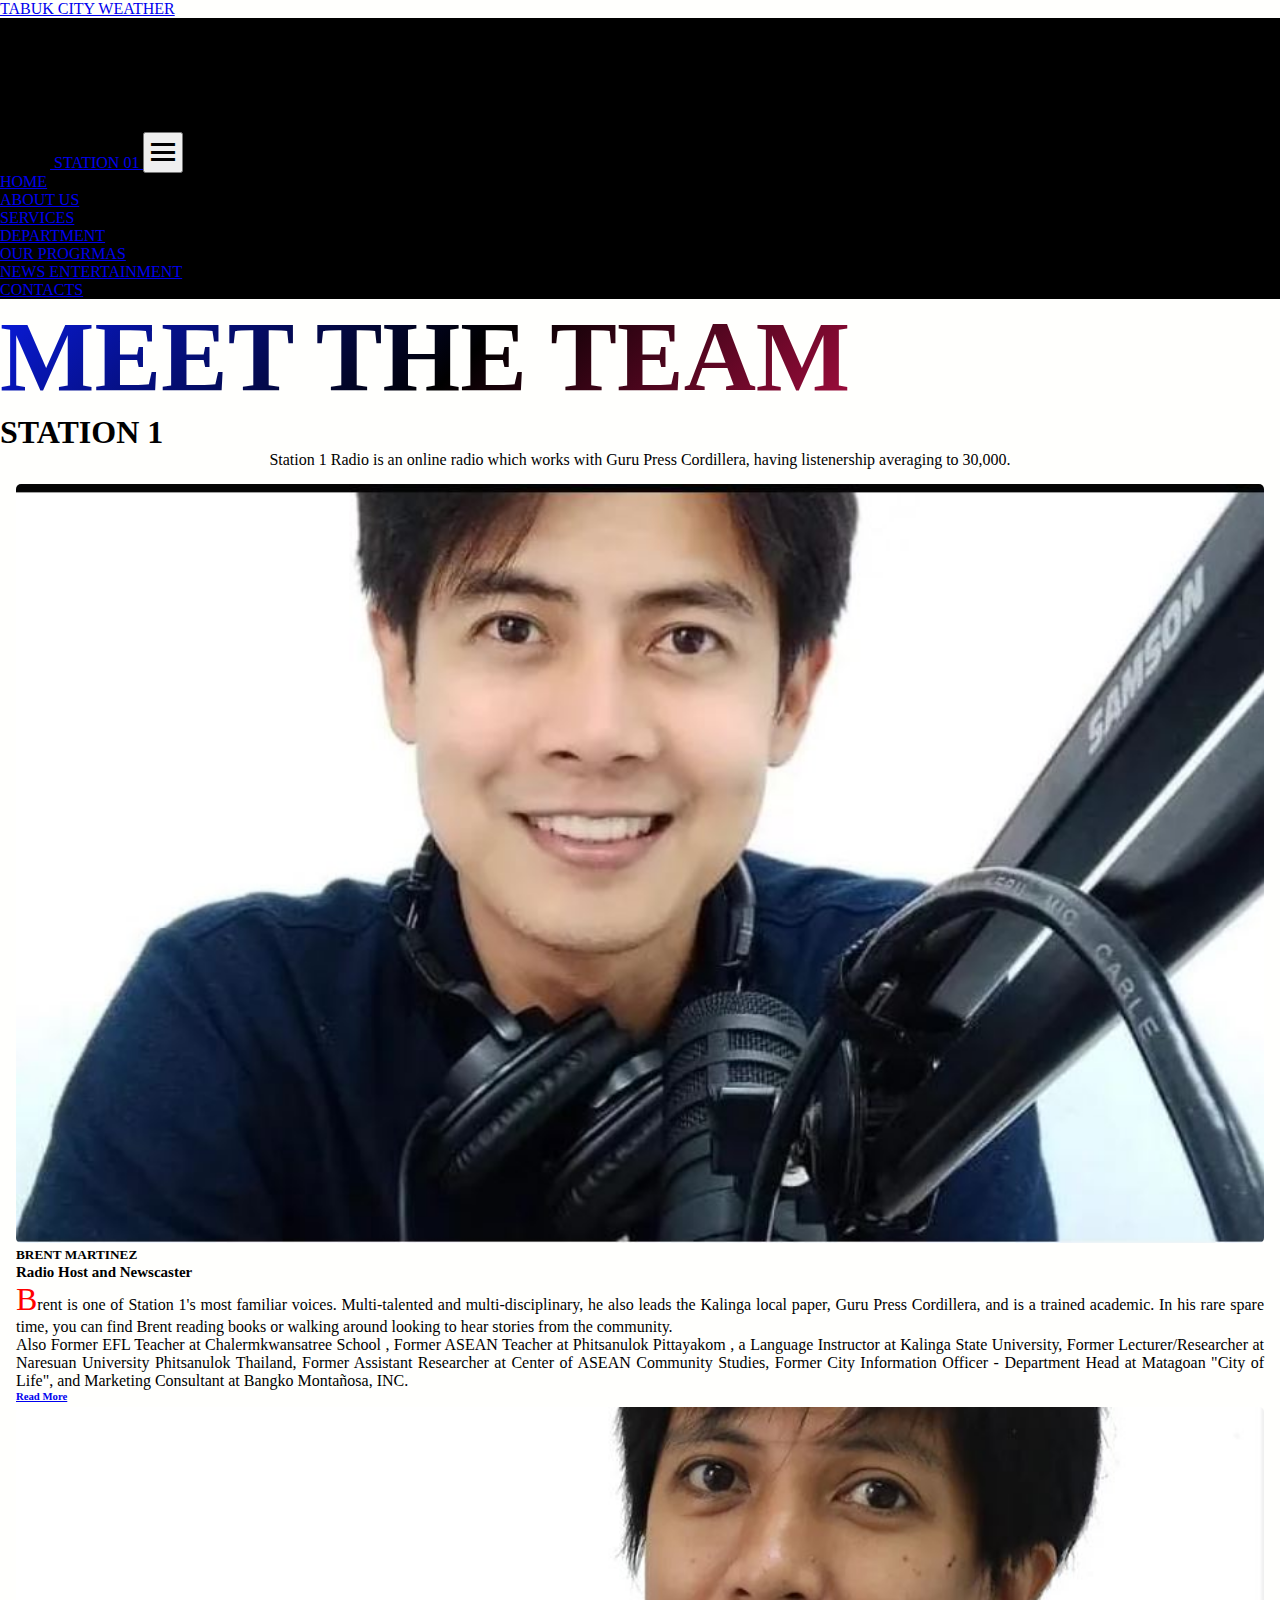
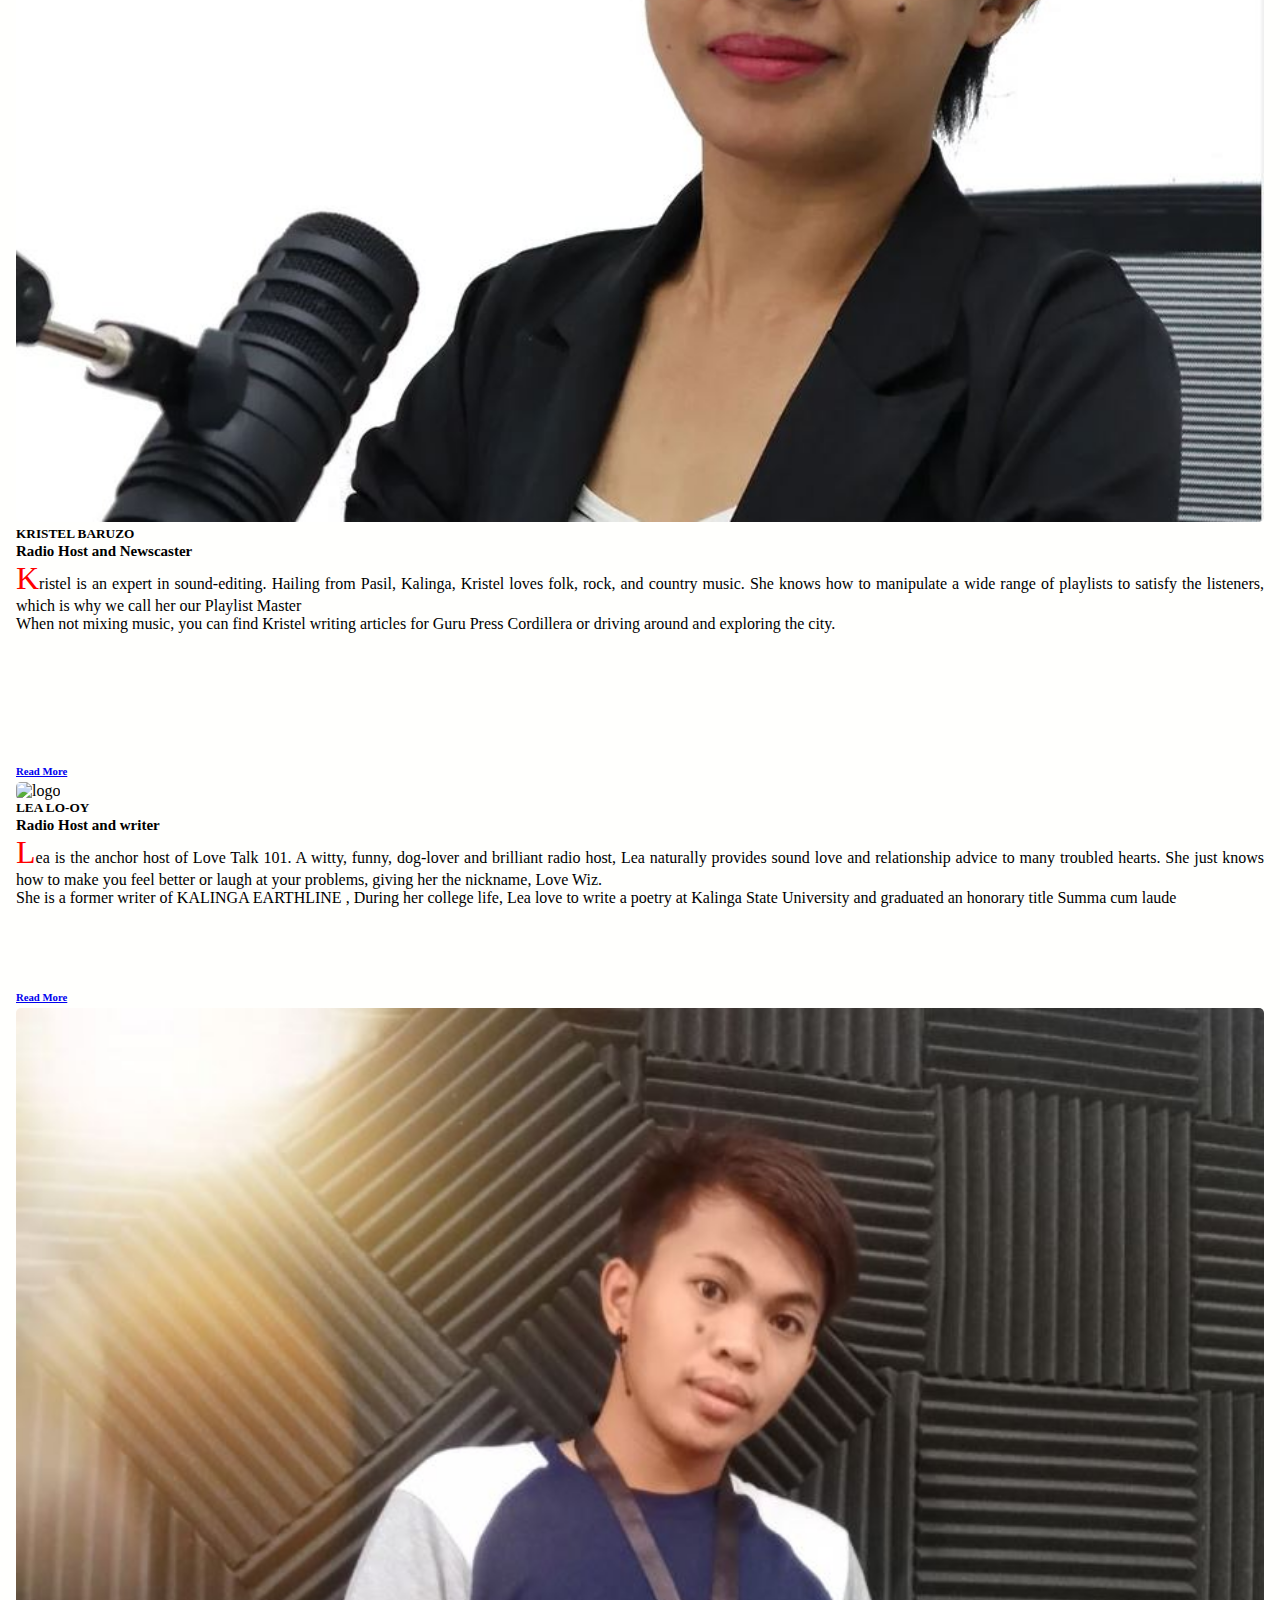
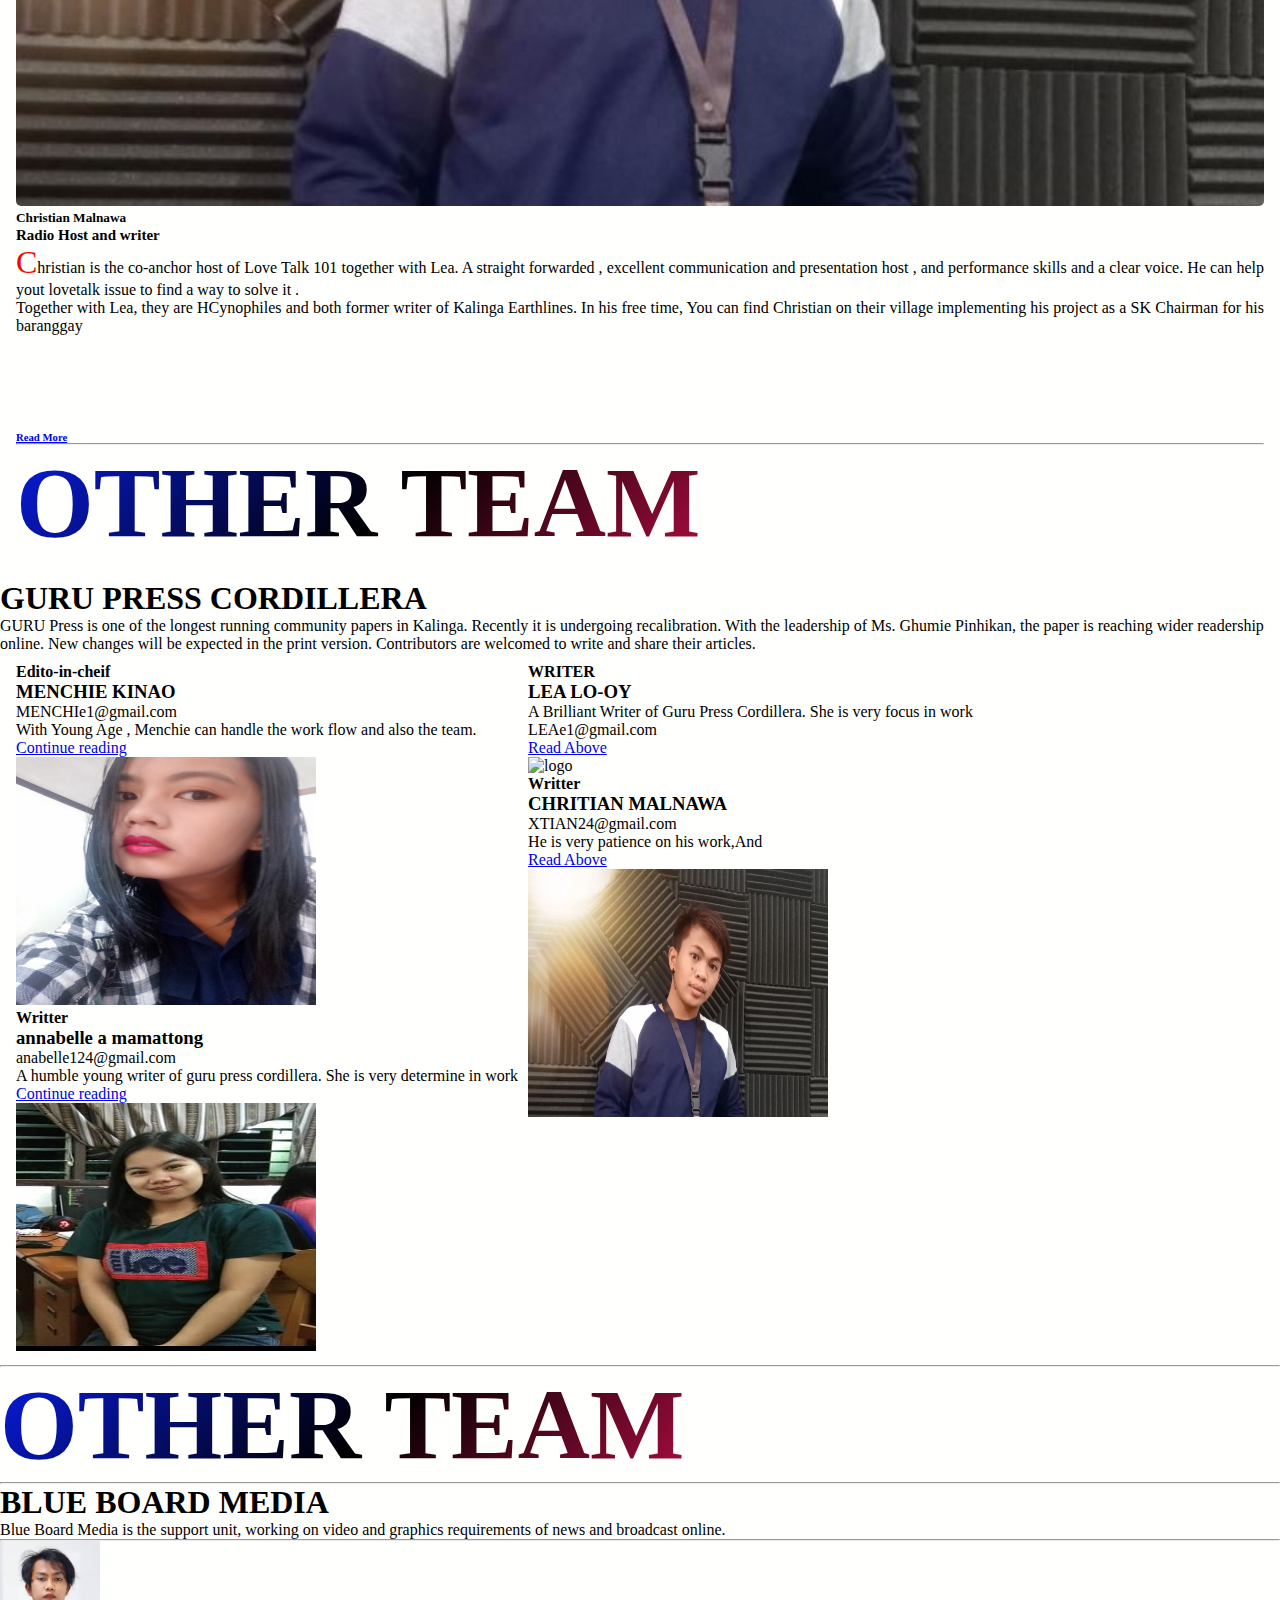
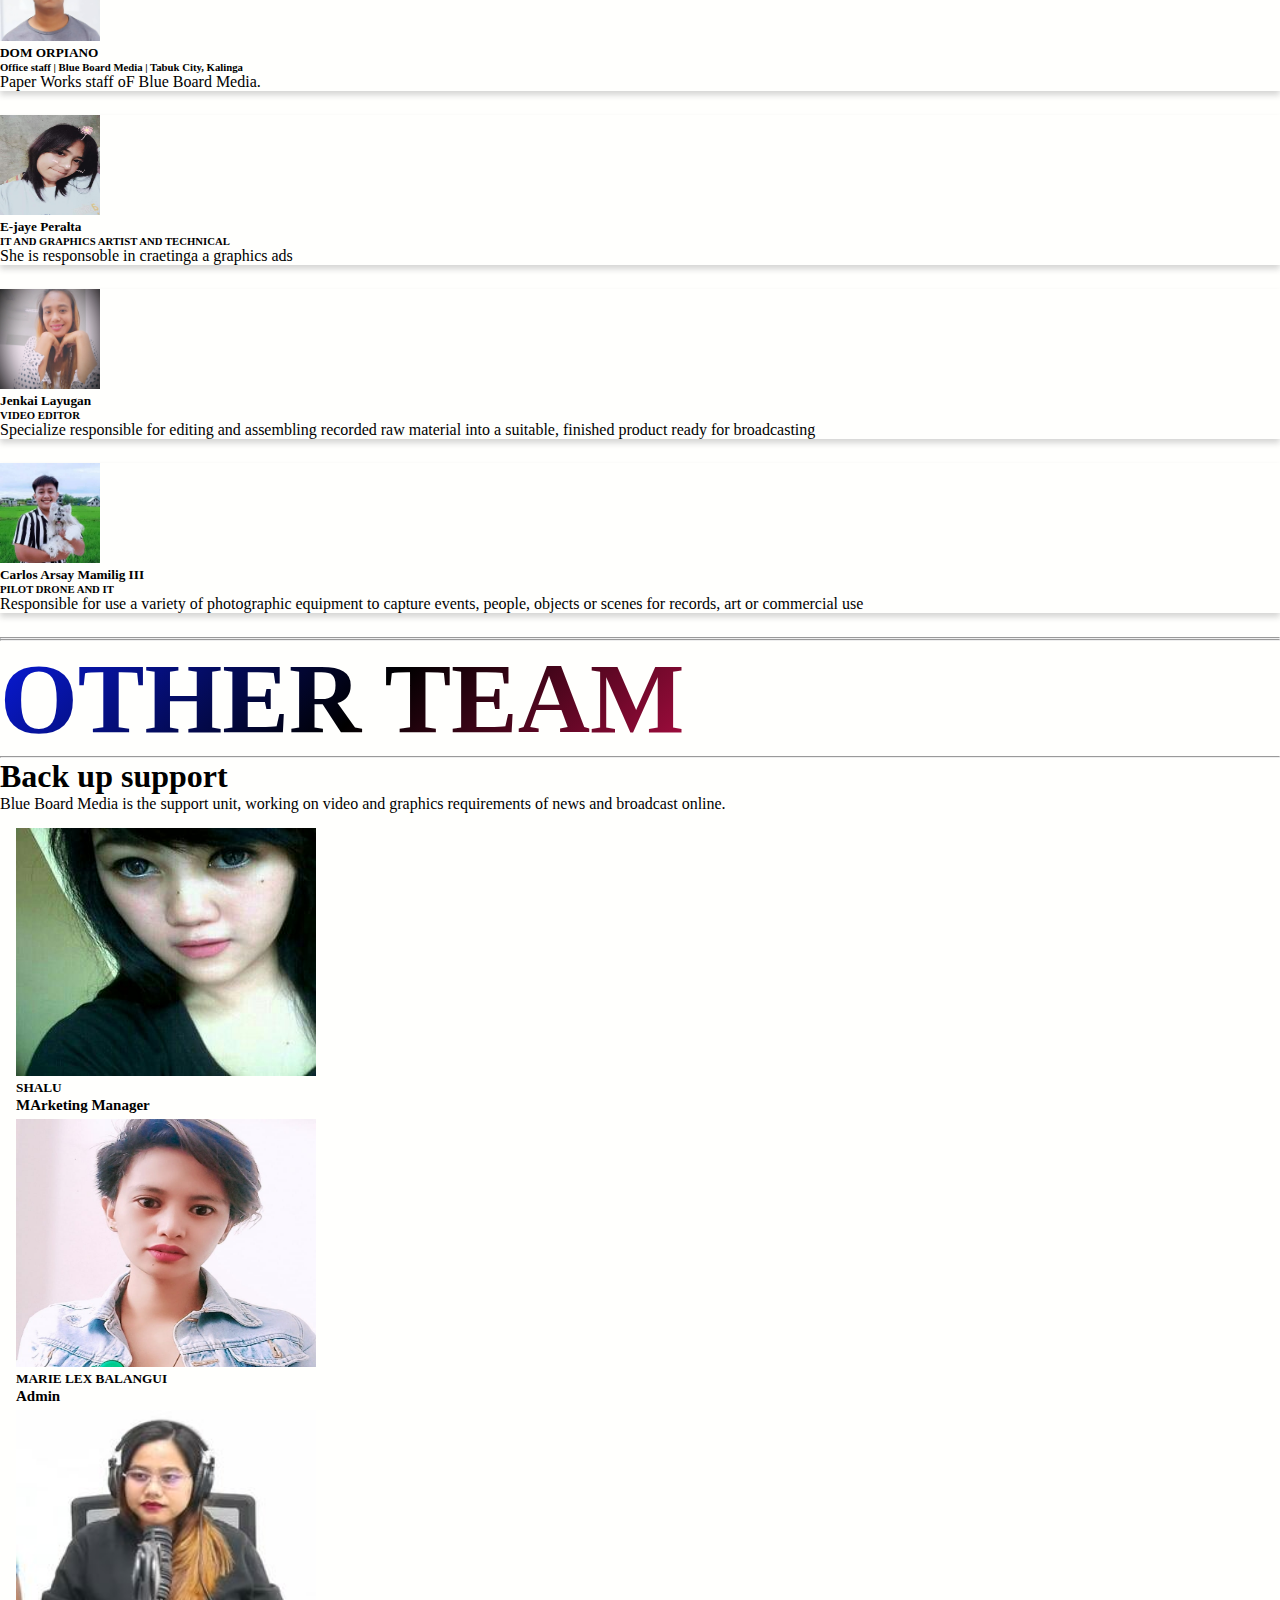
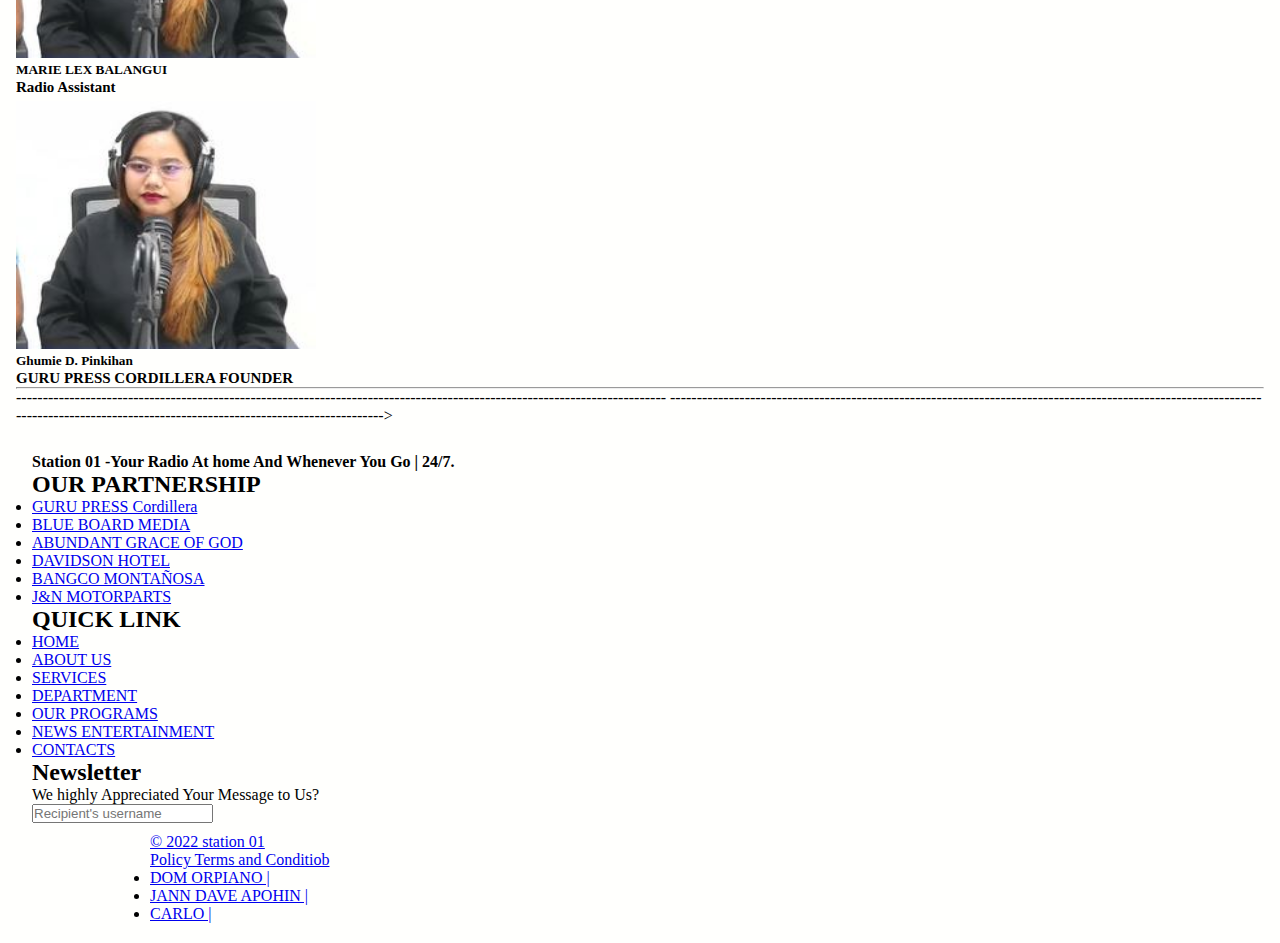
==== menu/dept.html @ 39f5ec12 "first commit" ====
<!DOCTYPE html>
<html lang="en">
<head>
    <meta charset="UTF-8">
    <meta http-equiv="X-UA-Compatible" content="IE=edge">
    <meta name="viewport" content="width=device-width, initial-scale=1.0">
    <script src="https://kit.fontawesome.com/dea917c3b1.js" crossorigin="anonymous"></script>
    <link href="https://cdn.jsdelivr.net/npm/bootstrap@5.2.2/dist/css/bootstrap.min.css" rel="stylesheet" integrity="sha384-Zenh87qX5JnK2Jl0vWa8Ck2rdkQ2Bzep5IDxbcnCeuOxjzrPF/et3URy9Bv1WTRi" crossorigin="anonymous">
    <link rel="stylesheet" href="../css/department.css">
    <link href='https://unpkg.com/boxicons@2.1.4/css/boxicons.min.css' rel='stylesheet'><!--4 the icons kinuka koi ung ling sa css ng boxicons para mabsa -->
    <title>PROJECT STATION 01</title><!--I use our logo as favicon    -->
    <link rel="icon" type="image/png" href="../image/st.jpg">
</head>


  <body>


    <a class="weatherwidget-io" href="https://forecast7.com/en/17d41121d44/tabuk/" data-label_1="TABUK CITY" data-label_2="WEATHER" >TABUK CITY WEATHER</a>
    <script>
    !function(d,s,id){var js,fjs=d.getElementsByTagName(s)[0];if(!d.getElementById(id)){js=d.createElement(s);js.id=id;js.src='https://weatherwidget.io/js/widget.min.js';fjs.parentNode.insertBefore(js,fjs);}}(document,'script','weatherwidget-io-js');
    </script>



    <nav class="navbar navbar-expand-md  text-warning bg ">
        <a href="#" class="navbar-brand text-warning fs-3 ms-3">
          <video width=50 muted="muted" autoplay="autoplay" loop="loop" loading="lazy" >
            <source src= "../video/station 01.mp4"  type="video/mp4" >             
          </video>
          STATION 01
        </a>

        <Button class="navbar-toggler me-3" type="button" data-bs-toggle="collapse" data-bs-target="#btn">
          <i class='bx bx-menu bx-md text-white'></i>
        </Button>

      <div class="collapse navbar-collapse" id="btn" >
          <ul class="navbar-nav ms-auto">
            <li class="nav-items">
                <a href="../index.html" class="nav-link mx-2 text-white fs-6">HOME </a>
            </li>

            <li class="nav-items">
                <a href="#!" class="nav-link  mx-2 text-white fs-6">ABOUT US</a>
            </li>

            <li class="nav-items">
                <a href="../menu/services.html" class="nav-link  mx-2 text-white fs-6">SERVICES </a>
            </li>

            <li class="nav-items">
                <a href="dept.html" class="nav-link  mx-2 text-white fs-6">DEPARTMENT</a>
            </li>
              
            <li class="nav-items">
              <a href="#!" class="nav-link  mx-2 text-white fs-6">OUR PROGRMAS</a>
            </li>

  
            <li class="nav-items">
                <a href="https://www.gurupress-cordillera.com/" class="nav-link  mx-2 text-white  fs-6" >NEWS ENTERTAINMENT </a>
            </li> 

            
            <li class="nav-items">
              <a href="#!" class="nav-link  mx-2 text-white fs-6">CONTACTS</a>
            </li>
          <ul>

      </div>  
    </nav>

    
        <!------------------------------------------------------------------------------------------------------------------------------------------------------------------------
            text sa info  natin mga sir then ilagay nalang natin sa gitna tapos lagay tyo ng
            -------------------------------------------------------------------------------------------------------------------------------------------------------------------->
            <main>
              
                    <div class="col-md-12 text-center">
                      <h1 class="animate-charcter"> MEET THE TEAM</h1>
                    </div>
                  </div>
                </div>

 
                <div class="px-4 py-5 my-5 text-center">
                  <!-- <img  src="../image/dept 1.png" alt="" width="1000" height="1000"> -->
                  <h1 class="display-5 fw-bold">STATION 1 </h1>
                  <div class="col-lg-6 mx-auto">
                    <p class="lead mb-4">Station 1 Radio is an online radio which works with Guru Press Cordillera, having listenership averaging to 30,000. </p>
                    <div class="d-grid gap-2 d-sm-flex justify-content-sm-center">
                        </div>
                  </div>
                </div>
            </main>
              
<!--------------------------------------------------------------------------------------------------------------------------
    
    BODY OF CODE OF TEAM 
------------------------------------------------------------------------------------------------------------------------------------------------>
            
                <div class="container mt-0">
                    <div class="row">
                        <div class="col-md-3">
                            <div class="bg-white p-3 text-center ">
                             <figure>
                              <img class="img" src="../image/HOST/Capture1.JPG" id="responsive" alt="logo" width="300" height="248">
                             </figure>
                                <h5 class="mt-3 name fw-bold">BRENT MARTINEZ</h5>
                                 <span class="work d-block">Radio Host and Newscaster</span>
                                        <div class="mt-4 about">
                                            <p class="description">
                                                Brent is one of Station 1's most familiar voices. 
                                                Multi-talented and multi-disciplinary, he also leads the Kalinga local paper, Guru Press Cordillera, and is a trained academic. In his rare spare time, you can find Brent reading books or walking around looking to hear stories from the community.  
                                             </p>                                               
                                             <p>
                                                Also Former EFL Teacher at Chalermkwansatree School , Former ASEAN Teacher at Phitsanulok Pittayakom , a Language Instructor at Kalinga State University, Former Lecturer/Researcher at Naresuan University Phitsanulok Thailand, Former Assistant Researcher at Center of ASEAN Community Studies, Former City Information Officer - Department Head at Matagoan "City of Life", and Marketing Consultant at Bangko Montañosa, INC.
                                            </p>
                                        </div>
                                <div class="mt-4">
                                    <h6 class="v-profile"> 
                                        <a href="https://www.facebook.com/brent.busaing">Read More</a>
                                    </h6>
                                </div>
                            </div>
                        </div>

                                              <!----------------------------------\\
                                                
                                                modal 1
                                                
                                                //---------------------------------------------->


                                                                      
                                              <div id="myModal" class="modal">
                                                <span class="close">&times</span> 
                                                <!--for resizing reponsive--> 
                                                <img class="modal-content" id="img01"/>
                                                <!--nested div po to| div tas   div -->
                                                <div id="caption"></div>
                                                </div> 
                                              
                                            <!--good practice script tabi ng closing body -->
                                            <!--Get the modal-- the one that pop  up to the screen | para siyang extra form na nagpopop-up -->
                                                <script>
                                                    //step 1 : get the modal
                                                    var modal = document.getElementById("myModal");
                                                    //step 2: get the image and insert it inside the modal. use the alt text as a caption
                                            
                                                    var img = document.getElementById("responsive");
                                                    var modalimg =  document.getElementById("img01");
                                                    var captionText = document.getElementById("img01");
                                                
                                                    //initilize the var img
                                            
                                                    img.onclick = function()
                                                { 
                                                    modal.style.display = "block";
                                                    modalimg.src=this.src;
                                                    captionText.innerHTML = this.alt;
                                                }
                                            
                                            
                                                //step3 : get the <span > element thAT CLOSES THE MODal
                                                
                                                    var span = document.getElementsByClassName("close")[0];
                                            
                                            
                                                //step4: whe the user the click on the span (x) close the modal..
                                            
                                                    span.onclick = function()
                                                    {
                                                        modal.style.display = "none";
                                                    }
                                                </script>
                                            

                                                <!----end of modal 1----->


                        <div class="col-md-3">
                            <div class="bg-white p-3 text-center ">
                             <figure>
                              <img class="img" src="../image/HOST/Capture2.JPG"  id="KRISTEL" alt="logo" width="300" height="248">
                             </figure>
                                <h5 class="mt-3 name fw-bold">KRISTEL BARUZO</h5>
                                 <span class="work d-block"> Radio Host and Newscaster</span>
                                        <div class="mt-4 about">
                                            <p class="description">
                                                Kristel is an expert in sound-editing. Hailing from Pasil, Kalinga, Kristel loves folk, rock, and country music. She knows how to manipulate a wide range of playlists to satisfy the listeners, which is why we call her our Playlist Master
                                             </p>                                               
                                             <p>
                                                When not mixing music, you can find Kristel writing articles for Guru Press Cordillera or driving around and exploring the city.
                                            </p>
                                        </div>
                                <div class="mt-4">
                                    <h6 class="v-profile"> 
                                        <a href="https://www.facebook.com/sidneyrykentonykristel"><br><br><br> <br> <br><br><br><br><br></BR><br>
                                            Read More
                                        </a>
                                    </h6>
                                </div>
                            </div>
                        </div>
                <!----------------------------------\\ modal 2//---------------------------------------------->
                                                                
                                                <div id="myModal" class="modal">
                                                  <span class="close">&times</span> 
                                                  <!--for resizing reponsive--> 
                                                  <img class="modal-content" id="img01"/>
                                                  <!--nested div po to| div tas   div -->
                                                  <div id="caption"></div>
                                                  </div> 
                                                
                                              <!--good practice script tabi ng closing body -->
                                              <!--Get the modal-- the one that pop  up to the screen | para siyang extra form na nagpopop-up -->
                                                  <script>
                                                      //step 1 : get the modal
                                                      var modal = document.getElementById("myModal");
                                                      //step 2: get the image and insert it inside the modal. use the alt text as a caption
                                              
                                                      var img = document.getElementById("KRISTEL");
                                                      var modalimg =  document.getElementById("img01");
                                                      var captionText = document.getElementById("img01");
                                                  
                                                      //initilize the var img
                                              
                                                      img.onclick = function()
                                                  { 
                                                      modal.style.display = "block";
                                                      modalimg.src=this.src;
                                                      captionText.innerHTML = this.alt;
                                                  }
                                              
                                              
                                                  //step3 : get the <span > element thAT CLOSES THE MODal
                                                  
                                                      var span = document.getElementsByClassName("close")[0];
                                              
                                              
                                                  //step4: whe the user the click on the span (x) close the modal..
                                              
                                                      span.onclick = function()
                                                      {
                                                          modal.style.display = "none";
                                                      }
                                                  </script>
                                              
  
                                                  <!----end of modal 1----->
  


                        <div class="col-md-3">
                            <div class="bg-white p-3 text-center ">
                             <figure>
                              <img class="img" src="../image/HOST/Capture3.JPG"  id="lea" alt="logo" width="300" height="248">
                             </figure>
                                <h5 class="mt-3 name fw-bold" id="#lea">LEA LO-OY</h5>
                                 <span class="work d-block"> Radio Host and writer</span>
                                        <div class="mt-4 about">
                                            <p class="description">
                                                Lea is the anchor host of Love Talk 101. A witty, funny, dog-lover and brilliant radio host, Lea naturally provides sound love and relationship advice to many troubled hearts. She just knows how to make you feel better or laugh at your problems, giving her the nickname, Love Wiz.
                                             </p>                                               
                                               She is a former writer of KALINGA EARTHLINE , During her college life, Lea love to write a poetry at Kalinga State University and graduated  an honorary title Summa cum laude
                                            
                                            </p>
                                        </div>
                                <div class="mt-4">
                                    <h6 class="v-profile"> 
                                        <a href="dikonainilagay"><br><br><br><br><br> </BR><br>
                                            Read More 
                                        </a>
                                    </h6>
                                </div>
                            </div>
                        </div>

                    
                              <!----------------------------------\\ modal 3//---------------------------------------------->
                                                                
                              <div id="myModal" class="modal">
                                <span class="close">&times</span> 
                                <!--for resizing reponsive--> 
                                <img class="modal-content" id="img01"/>
                                <!--nested div po to| div tas   div -->
                                <div id="caption"></div>
                                </div> 
                              
                            <!--good practice script tabi ng closing body -->
                            <!--Get the modal-- the one that pop  up to the screen | para siyang extra form na nagpopop-up -->
                                <script>
                                    //step 1 : get the modal
                                    var modal = document.getElementById("myModal");
                                    //step 2: get the image and insert it inside the modal. use the alt text as a caption
                            
                                    var img = document.getElementById("lea");
                                    var modalimg =  document.getElementById("img01");
                                    var captionText = document.getElementById("img01");
                                
                                    //initilize the var img
                            
                                    img.onclick = function()
                                { 
                                    modal.style.display = "block";
                                    modalimg.src=this.src;
                                    captionText.innerHTML = this.alt;
                                }
                            
                            
                                //step3 : get the <span > element thAT CLOSES THE MODal
                                
                                    var span = document.getElementsByClassName("close")[0];
                            
                            
                                //step4: whe the user the click on the span (x) close the modal..
                            
                                    span.onclick = function()
                                    {
                                        modal.style.display = "none";
                                    }
                                </script>
                            

                                <!----end of modal 3----->

                       

                        
                        <div class="col-md-3">
                            <div class="bg-white p-3 text-center "id="christian">
                             <figure>
                              <img class="img" src="../image/HOST/Capture4.jpg" id="xtian" alt="logo" width="300" height="248">
                             </figure>
                                <h5 class="mt-3 name fw-bold">Christian Malnawa</h5>
                                 <span class="work d-block"> Radio Host and writer</span>
                                        <div class="mt-4 about">
                                            <p class="description">
                                                Christian  is the co-anchor host of Love Talk 101 together with Lea. A straight forwarded , excellent communication and presentation host , and performance skills and a clear voice. He can help yout lovetalk issue to find a way to solve it .  
                                             </p>                                               
                                                Together with Lea, they are HCynophiles and both  former writer of Kalinga Earthlines. In his free time, You can find Christian on their village implementing his project as a SK Chairman for his baranggay
                                            
                                            </p>
                                        </div>
                                <div class="mt-4">
                                    <h6 class="v-profile"> 
                                        <a href="dikonainilagay"><br><br> <br><br><br></BR><br> <br>
                                            Read More 
                                        </a>
                                    </h6>
                                </div>
                            </div>
                        </div>


                              
                              <!----------------------------------\\ modal 4//---------------------------------------------->
                                                                
                              <div id="myModal" class="modal">
                                <span class="close">&times</span> 
                                <!--for resizing reponsive--> 
                                <img class="modal-content" id="img01"/>
                                <!--nested div po to| div tas   div -->
                                <div id="caption"></div>
                                </div> 
                              
                            <!--good practice script tabi ng closing body -->
                            <!--Get the modal-- the one that pop  up to the screen | para siyang extra form na nagpopop-up -->
                                <script>
                                    //step 1 : get the modal
                                    var modal = document.getElementById("myModal");
                                    //step 2: get the image and insert it inside the modal. use the alt text as a caption
                            
                                    var img = document.getElementById("xtian");
                                    var modalimg =  document.getElementById("img01");
                                    var captionText = document.getElementById("img01");
                                
                                    //initilize the var img
                            
                                    img.onclick = function()
                                { 
                                    modal.style.display = "block";
                                    modalimg.src=this.src;
                                    captionText.innerHTML = this.alt;
                                }
                            
                            
                                //step3 : get the <span > element thAT CLOSES THE MODal
                                
                                    var span = document.getElementsByClassName("close")[0];
                            
                            
                                //step4: whe the user the click on the span (x) close the modal..
                            
                                    span.onclick = function()
                                    {
                                        modal.style.display = "none";
                                    }
                                </script>
                            

                                <!------------------------------end of modal 4------------------------------------------------------->





                                <HR CLASS="Py-2">
<!------------------------------------------------------------------------
            GURU PRESS CORDILLERA
----------------------------------------------------------------------------->


                <main>      
                    <div class="col-md-12 text-center">
                      <h3 class="animate-charcter"> OTHER TEAM</h3>
                         </div>
                    </div>
                </div>


                <div class="px-4 py-5 my-5 text-center">
                <!-- <img  src="../image/dept 1.png" alt="" width="1000" height="1000"> -->
                   <h1 class="fw-bold fs-3">GURU PRESS CORDILLERA</h1>
                   <p>GURU Press is one of the longest running community papers in Kalinga. Recently it is undergoing recalibration. With the leadership of Ms. Ghumie Pinhikan, the paper is reaching wider readership online. New changes will be expected in the print version. 
                    Contributors are welcomed to write and share their articles.</p>
                     <div class="col-lg-6 mx-auto">
                    <!-- <p class="lead mb-4">Station 1 Radio Department composed of five (5) Workers</p> -->
                       <div class="d-grid gap-2 d-sm-flex justify-content-sm-center">
                        </div>
                     </div>
                   </div>
                </main>


              <SECTION>
                <main class="container">
                    <div class="row mb-2">
                      <div class="col-md-6">
                        <div class="row g-0 border rounded overflow-hidden flex-md-row mb-4 shadow-sm h-md-250 position-relative">
                          <div class="col p-4 d-flex flex-column position-static">
                            <strong class="d-inline-block mb-2 text-primary">Edito-in-cheif</strong>
                            <h3 class="mb-0">MENCHIE KINAO</h3>
                            <div class="mb-1 text-muted">MENCHIe1@gmail.com</div>
                            <p class="card-text mb-auto">With Young Age , Menchie can handle the work flow and also the team.</p>
                            <a href="https://www.facebook.com/shin.chie.9" class="stretched-link">Continue reading</a>
                          </div>
                          <div class="col-auto d-none d-lg-block">
                            <figure>
                                <img class="img" src="../image/GPC/GPC1.jpg"  alt="logo" width="300" height="248">
                            </figure>
                          </div>
                        </div>
                      </div>
                      <div class="col-md-6">
                        <div class="row g-0 border rounded overflow-hidden flex-md-row mb-4 shadow-sm h-md-250 position-relative">
                          <div class="col p-4 d-flex flex-column position-static">
                            <strong class="d-inline-block mb-2 text-success">Writter</strong>
                            <h3 class="mb-0">annabelle a mamattong</h3>
                            <div class="mb-1 text-muted">anabelle124@gmail.com</div>
                            <p class="mb-auto">A humble young writer of guru press cordillera. She is very determine in work </p>
                            <a href="https://www.facebook.com/Annamamattong" class="stretched-link">Continue reading</a>
                          </div>
                          <div class="col-auto d-none d-lg-block">
                            <figure>
                                <img class="img" src="../image/GPC/GPC2.JPG"  alt="logo" width="300" height="248">
                               </figure>
                          </div>
                        </div>
                      </div>
                    </div>


                    <div class="row mb-2">
                        <div class="col-md-6">
                          <div class="row g-0 border rounded overflow-hidden flex-md-row mb-4 shadow-sm h-md-250 position-relative">
                            <div class="col p-4 d-flex flex-column position-static">
                              <strong class="d-inline-block mb-2 text-primary">WRITER</strong>
                              <h3 class="mb-0">LEA LO-OY</h3>
                              <p class="mb-auto">A Brilliant Writer of Guru Press Cordillera. She is very focus in work </p>
                              <div class="mb-1 text-muted">LEAe1@gmail.com</div>
                           
                              <a href="#lea" class="stretched-link">Read Above</a>
                            </div>
                            <div class="col-auto d-none d-lg-block">
                              <figure>
                                  <img class="img" src="../image/host/Capture3.jpg"  alt="logo" width="300" height="248">
                              </figure>
                            </div>
                          </div>
                        </div>
                        <div class="col-md-6">
                          <div class="row g-0 border rounded overflow-hidden flex-md-row mb-4 shadow-sm h-md-250 position-relative">
                            <div class="col p-4 d-flex flex-column position-static">
                              <strong class="d-inline-block mb-2 text-success">Writter</strong>
                              <h3 class="mb-0">CHRITIAN MALNAWA</h3>
                              <div class="mb-1 text-muted">XTIAN24@gmail.com</div>
                              <p class="mb-auto">He is very patience on his work,And</p> 
                              <a href="#christian" class="stretched-link">Read Above</a>
                            </div>
                            <div class="col-auto d-none d-lg-block">
                              <figure>
                                  <img class="img" src="../image/HOST/Capture4.jpg"  alt="logo" width="300" height="248">
                                 </figure>
                            </div>
                          </div>
                        </div>
                      </div>

                    <main>
              </SECTION>
          
          
          
            <!------------------------------------------------------------------------------------------------------
                      OTHER  TEAMS FOR OFFICE  
            ---------------------------------------------------------------------------------------------------------------->    
              <hr class="p-1" />
             
              <main>      
                <div class="col-md-12 text-center">
                  <h3 class="animate-charcter"> OTHER TEAM</h3>
                     </div>
                </div>
            </div>

            <hr class="p-1" />
            <div class="px-4 py-5 my-5 text-center">
            <!-- <img  src="../image/dept 1.png" alt="" width="1000" height="1000"> -->
               <h1 class="fw-bold fs-3">BLUE BOARD MEDIA</h1>
               <p>Blue Board Media is the support unit, working on video and graphics requirements of news and broadcast online.</p>
                 <div class="col-lg-6 mx-auto">
                <!-- <p class="lead mb-4">Station 1 Radio Department composed of five (5) Workers</p> -->
                   <div class="d-grid gap-2 d-sm-flex justify-content-sm-center">
                    </div>
                 </div>
               </div>
            </main>

            <hr class="p-1" />
              <section>
              <div class="row text-center">
                <div class="col-md-4 mb-4 mb-md-0">
                  <div class="cards">
                    <div class="card-body py-4 mt-2">
                      <div class="d-flex justify-content-center mb-4">
                        <img src="../image/dom.jpg" class="rounded-circle shadow-1-strong" id="dom" width="100" height="100" />
                      </div>
                      <h5 class="font-weight-bold">DOM ORPIANO</h5>
                      <h6 class="font-weight-bold my-3">Office staff | Blue Board Media | Tabuk City, Kalinga </h6>
                      
                      <p class="mb-2">
                        <i class="fas fa-quote-left pe-2"></i>Paper Works staff oF Blue Board Media.
                      </p>
                    </div>
                  </div>
                </div>

                        <!----------------------------------\\ modal dom//---------------------------------------------->
                                                                
                        <div id="myModal" class="modal">
                          <span class="close">&times</span> 
                          <!--for resizing reponsive--> 
                          <img class="modal-content" id="img01"/>
                          <!--nested div po to| div tas   div -->
                          <div id="caption"></div>
                          </div> 
                        
                      <!--good practice script tabi ng closing body -->
                      <!--Get the modal-- the one that pop  up to the screen | para siyang extra form na nagpopop-up -->
                          <script>
                              //step 1 : get the modal
                              var modal = document.getElementById("myModal");
                              //step 2: get the image and insert it inside the modal. use the alt text as a caption
                      
                              var img = document.getElementById("dom");
                              var modalimg =  document.getElementById("img01");
                              var captionText = document.getElementById("img01");
                          
                              //initilize the var img
                      
                              img.onclick = function()
                          { 
                              modal.style.display = "block";
                              modalimg.src=this.src;
                              captionText.innerHTML = this.alt;
                          }
                      
                      
                          //step3 : get the <span > element thAT CLOSES THE MODal
                          
                              var span = document.getElementsByClassName("close")[0];
                      
                      
                          //step4: whe the user the click on the span (x) close the modal..
                      
                              span.onclick = function()
                              {
                                  modal.style.display = "none";
                              }
                          </script>
                      

                          <!------------------------------end of modal dom------------------------------------------------------->





                
                <div class="col-md-4 mb-4 mb-md-0">
                  <div class="cards">
                    <div class="card-body py-4 mt-2">
                      <div class="d-flex justify-content-center mb-4">
                        <img src="../image/BBM/EJAY.jpg"class="rounded-circle shadow-1-strong" id="ejay" width="100" height="100" alt="palit_pics sir" />
                      </div>
                      <h5 class="font-weight-bold">E-jaye Peralta </h5>
                      <h6 class="font-weight-bold my-3">IT AND GRAPHICS ARTIST AND TECHNICAL </h6>
                     
                      <p class="mb-2">
                        <i class="fas fa-quote-left pe-2"></i>She is responsoble in craetinga a graphics ads 
                      </p>
                    </div>
                  </div>
                </div>


                 <!----------------------------------\\ modal e jay/---------------------------------------------->
                                                                
                 <div id="myModal" class="modal">
                  <span class="close">&times</span> 
                  <!--for resizing reponsive--> 
                  <img class="modal-content" id="img01"/>
                  <!--nested div po to| div tas   div -->
                  <div id="caption"></div>
                  </div> 
                
              <!--good practice script tabi ng closing body -->
              <!--Get the modal-- the one that pop  up to the screen | para siyang extra form na nagpopop-up -->
                  <script>
                      //step 1 : get the modal
                      var modal = document.getElementById("myModal");
                      //step 2: get the image and insert it inside the modal. use the alt text as a caption
              
                      var img = document.getElementById("ejay");
                      var modalimg =  document.getElementById("img01");
                      var captionText = document.getElementById("img01");
                  
                      //initilize the var img
              
                      img.onclick = function()
                  { 
                      modal.style.display = "block";
                      modalimg.src=this.src;
                      captionText.innerHTML = this.alt;
                  }
              
              
                  //step3 : get the <span > element thAT CLOSES THE MODal
                  
                      var span = document.getElementsByClassName("close")[0];
              
              
                  //step4: whe the user the click on the span (x) close the modal..
              
                      span.onclick = function()
                      {
                          modal.style.display = "none";
                      }
                  </script>
              

                  <!------------------------------end of modal dom------------------------------------------------------->



                <div class="col-md-4 mb-4 mb-md-0">
                  <div class="cards">
                    <div class="card-body py-4 mt-2">
                      <div class="d-flex justify-content-center mb-4">
                        <img src="../image/BBM/JERN.jpg"
                          class="rounded-circle shadow-1-strong" width="100" height="100" alt="palit_pics sir" />
                      </div>
                      <h5 class="font-weight-bold">Jenkai Layugan </h5>
                      <h6 class="font-weight-bold my-3">VIDEO EDITOR</h6>
                     
                      <p class="mb-2">
                        <i class="fas fa-quote-left pe-2"></i>Specialize responsible for editing and assembling recorded raw material into a suitable, finished product ready for broadcasting
                      </p>
                    </div>
                  </div>
                </div> 
                
                <div class="row align-items-center">
                  <!-- <div class="col "> -->
                  <div class="cards">
                    <div class="card-body py-4 mt-2">
                      <div class="d-flex justify-content-center mb-4">
                        <img src="../image/BBM/CARLOS.jpg" 
                          class="rounded-circle shadow-1-strong" width="100" height="100"  alt="palit kayu pics niyo sir"/>
                      </div>
                      <h5 class="font-weight-bold">Carlos Arsay Mamilig III</h5>
                      <h6 class="font-weight-bold my-3">PILOT DRONE AND IT </h6>
                     
                      <p class="mb-2">
                        <i class="fas fa-quote-left pe-2"></i>Responsible for use a variety of photographic equipment to capture events, people, objects or scenes for records, art or commercial use
                  </div>
                </div>
              </div>
            </div>

                       <!----------------------------------\\ modal dom//---------------------------------------------->
                                                                
                        <div id="myModal" class="modal">
                          <span class="close">&times</span> 
                          <!--for resizing reponsive--> 
                          <img class="modal-content" id="img01"/>
                          <!--nested div po to| div tas   div -->
                          <div id="caption"></div>
                          </div> 
                        
                      <!--good practice script tabi ng closing body -->
                      <!--Get the modal-- the one that pop  up to the screen | para siyang extra form na nagpopop-up -->
                          <script>
                              //step 1 : get the modal
                              var modal = document.getElementById("myModal");
                              //step 2: get the image and insert it inside the modal. use the alt text as a caption
                      
                              var img = document.getElementById("dom");
                              var modalimg =  document.getElementById("img01");
                              var captionText = document.getElementById("img01");
                          
                              //initilize the var img
                      
                              img.onclick = function()
                          { 
                              modal.style.display = "block";
                              modalimg.src=this.src;
                              captionText.innerHTML = this.alt;
                          }
                      
                      
                          //step3 : get the <span > element thAT CLOSES THE MODal
                          
                              var span = document.getElementsByClassName("close")[0];
                      
                      
                          //step4: whe the user the click on the span (x) close the modal..
                      
                              span.onclick = function()
                              {
                                  modal.style.display = "none";
                              }
                          </script>
                      

                          <!------------------------------end of modal dom------------------------------------------------------->






          </SECTIOn>
          <hr class="p-1" />

        



          <hr class="p-1" />
             
          <main>      
            <div class="col-md-12 text-center">
              <h3 class="animate-charcter"> OTHER TEAM</h3>
                 </div>
            </div>
        </div>

        <hr class="p-1" />
        <div class="px-4 py-5 my-5 text-center">
        <!-- <img  src="../image/dept 1.png" alt="" width="1000" height="1000"> -->
           <h1 class="fw-bold fs-3">Back up support</h1>
           <p>Blue Board Media is the support unit, working on video and graphics requirements of news and broadcast online.
          </p>
             <div class="col-lg-6 mx-auto">
            <!-- <p class="lead mb-4">Station 1 Radio Department composed of five (5) Workers</p> -->
               <div class="d-grid gap-2 d-sm-flex justify-content-sm-center">
                </div>
             </div>
           </div>
        </main>

        <!----------------------------------------------------------------------------------------------------------------------------------------
        
        --------------------------------------------------------------------------------------------------------------------------------------------------------------------->

  <div class="container mt-0">
    <div class="row">
        <div class="col-md-3">
            <div class="bg-white p-3 text-center ">
             <figure>
              <img class="img" src="../image/BBM/SHALU.jpg"  alt="logo" width="300" height="248">
             </figure>
                <h5 class="mt-3 name fw-bold">SHALU </h5>
                 <span class="work d-block">MArketing Manager</span>
                        <div class="mt-4 about">
                            <p >
                               
                            </p>                                               
                             
                        </div>
                <div class="mt-4">
                    <h6 class="v-profile"> 
                        <!-- <a href="https://www.facebook.com/brent.busaing">Read More</a> -->
                    </h6>
                </div>
            </div>
        </div>


        <div class="col-md-3">
            <div class="bg-white p-3 text-center ">
             <figure>
              <img class="img" src="../image/BBM/lex.jpg"  alt="logo" width="300" height="248">
             </figure>
                <h5 class="mt-3 name fw-bold">MARIE LEX BALANGUI</LEX-NA></h5>
                 <span class="work d-block"> Admin</span>
                        <div class="mt-4 about">
                            <p class="description">
                                   </p>                                               
                             
                        </div>
                <div class="mt-4">
                    <h6 class="v-profile"> 
                       
                    </h6>
                </div>
            </div>
        </div>




        <div class="col-md-3">
          <div class="bg-white p-3 text-center ">
           <figure>
            <img class="img" src="../image/BBM/msrisno.JPG"  alt="logo" width="300" height="248">
           </figure>
              <h5 class="mt-3 name fw-bold">MARIE LEX BALANGUI</LEX-NA></h5>
               <span class="work d-block"> Radio Assistant </span>
                      <div class="mt-4 about">
                          <p class="description">
                                 </p>                                               
                           
                      </div>
              <div class="mt-4">
                  <h6 class="v-profile"> 
                     
                  </h6>
              </div>
          </div>
      </div>


    

       

        
      <div class="col-md-3">
        <div class="bg-white p-3 text-center ">
         <figure>
          <img class="img" src="../image/BBM/msrisno.JPG"  alt="logo" width="300" height="248">
         </figure>
            <h5 class="mt-3 name fw-bold">Ghumie D. Pinkihan </LEX-NA></h5>
             <span class="work d-block"> GURU PRESS CORDILLERA FOUNDER </span>
                    <div class="mt-4 about">
                        <p class="description">
                               </p>                                               
                         
                    </div>
            <div class="mt-4">
                <h6 class="v-profile"> 
                   
                </h6>
            </div>
        </div>
    </div>



                  <HR CLASS="Py-2">--------------------------------------------------------------------------------------------------------------------------
------------------------------------------------------------------------------------------------------------------------------------------------------------------------------------>
      <footer class="bg-warning mt-2"  >
        <div class="container">
            <div class="row">
                <div class="col-lg-3 col-sm-6">
                    <div class="single-box">
                        <img src="img/logo.png" alt="">
                    <h4><p>Station 01 -Your Radio At home And Whenever You Go | 24/7.</p></h4>
          
                  
                    </div>
                </div>
                <div class="col-lg-3 col-sm-6">
                    <div class="single-box">
                        <h2>OUR PARTNERSHIP</h2>
                    <ul>
                        <li><a href="https://www.gurupress-cordillera.com" class="me-2 text-white text-decoration-none">GURU PRESS Cordillera</a></li>
                        <li><a href="https://www.facebook.com/blueboardmedia" class="me-2 text-white text-decoration-none">BLUE BOARD MEDIA</a></li>
                        <li><a href="https://www.facebook.com/aggmc" class="me-2 text-white text-decoration-none">ABUNDANT GRACE OF GOD</a></li>
                        <li><a href="https://www.facebook.com/DavidsonHotel" class="me-2 text-white text-decoration-none">DAVIDSON HOTEL</a></li>
                        <li><a href="https://www.facebook.com/bangkomontanosa" class="me-2 text-white text-decoration-none">BANGCO MONTAÑOSA</a></li>
                        <li><a href="https://www.facebook.com/JOELDEASISHILUX4X4" class="me-2 text-white text-decoration-none">J&N MOTORPARTS</a></li>
                    </ul>
                    </div>                    
                </div>
                <div class="col-lg-3 col-sm-6">
                    <div class="single-box">
                        <h2>QUICK LINK</h2>
                    <ul>
                        <li><a href="../index.html" class="me-2 text-white text-decoration-none">HOME</a></li>
                        <li><a href="#" class="me-2 text-white text-decoration-none">ABOUT US </a></li>
                        <li><a href="../menu/services.html" class="me-2 text-white text-decoration-none">SERVICES</a></li>
                        <li><a href="dept.html" class="me-2 text-white text-decoration-none">DEPARTMENT</a></li>
                        <li><a href="./program.html" class="me-2 text-white text-decoration-none">OUR PROGRAMS</a></li>
                        <li><a href="https://www.gurupress-cordillera.com/" class="me-2 text-white text-decoration-none">NEWS ENTERTAINMENT</a></li>
                        <li><a href="#" class="me-2 text-white text-decoration-none">CONTACTS</a></li>
                    </ul>
                    </div>                    
                </div>
                <div class="col-lg-3 col-sm-6">
                    <div class="single-box ">
                        <h2>Newsletter</h2>
                        <p>We highly Appreciated Your Message to Us?</p>
                        <div class="input-group mb-3">
                            <input type="text" class="form-control" placeholder="Recipient's username" aria-label="Enter your Email ..." aria-describedby="basic-addon2">
                            <span class="input-group-text" id="basic-addon2"><i class="fa fa-long-arrow-right"></i></span>
                          
                        </div>
                    </div>
                </div>
            </div>
        </div>
    </footer>


  <!-----------------------------------------------------------------------------------------
            DITO NAMAN NA SA ATING FOOTER 
----------------------------------------------------------------------------------------------------------------------------------------------------------------------------->

      <footer class="footer-one bg-dark text-white">
        <div class="container-custom d-flex justify-content-between align-items-center py-3 border-highlight">
          <div class="col-md-4 d-flex align-items-center">
            <a href="/" class="me-2 text-muted text-decoration-none">
              <i class="bi bi-cup"></i>
              <span>© 2022 station 01</span><br>
              <span>Policy Terms and Conditiob</span>
            </a> 
          </div>
    
          <ul class="nav col-md-4 justify-content-end list-unstyled d-flex text-white">
            <li class="ms-2 "><a class="text-muted" href="../menu/Dom.html">DOM ORPIANO | </a></li>
            <li class="ms-2 "><a class="text-muted" href="#">JANN DAVE APOHIN  | </a></li>
            <li class="ms-2 "><a class="text-muted" href="#">CARLO | </a></li>
          </ul>
        </div>
      </footer> 






        <!-----------------------------------------------------------------------------------------
                    PARA SA SCRIPT AREA SA CHATBOT NATIN SIR

----------------------------------------------------------------------------------------------------------------------------------------------------------------------------->
    <script src="https://cdn.jsdelivr.net/npm/bootstrap@5.2.2/dist/js/bootstrap.bundle.min.js" integrity="sha384-OERcA2EqjJCMA+/3y+gxIOqMEjwtxJY7qPCqsdltbNJuaOe923+mo//f6V8Qbsw3" crossorigin="anonymous"></script>

      <!--ayaw gumana ung id ko . -->
<!-- Start of ChatBot (www.chatbot.com) code -->
<script type="text/javascript">
window.__be = window.__be || {};
window.__be.id = "635c4bee1d9e1b0007b30d23";
(function() {
    var be = document.createElement('script'); be.type = 'text/javascript'; be.async = true;
    be.src = ('https:' == document.location.protocol ? 'https://' : 'http://') + 'cdn.chatbot.com/widget/plugin.js';
    var s = document.getElementsByTagName('script')[0]; s.parentNode.insertBefore(be, s);
})();
</script>
<!-- End of ChatBot code -->
</script>

  <!-- custom js file link  -->
<script src="js/script.js"></script>


  </body>
</html
---- css/department.css ----
*{
    margin: 0;
    padding: 0;
    box-sizing: border-box;
}



body{
    background-color: rgb(255, 255, 253);

 }



video{
    border-radius: 10px;
    margin: auto;
}
 
.lead{
text-align: center;

} 

/*-------------------------------
backgroung naviagtion 
-----------------------*/
.bg{
    background-color: rgb(0, 0, 0);
}

/*********

navigation css mga sir 

*************/
.nav-items a:hover{
width: 300px;
border: none;
color: white;
background-color: rgb(225, 221, 0);
border-radius: 4px;
box-shadow: inset 0 0 0 0 #7b8441;
transition: ease-out 0.3s;
outline:none;
}


.nav-items a:hover{
box-shadow: insert 100px 0 0 0 #919d14;
cursor: pointer;
color: black;
}


/*********************************************************
css para sa sa loob lahat ng video section***************/


.container{
padding:0;
max-width: 1500px;
margin:10px auto;
display: flex;
flex-wrap: wrap;
align-items: flex-start;
gap:10px;
}

.container .main-video-container{
flex:1 1 900px;
border-radius: 5px;
box-shadow: 0 5px 15px rgba(0,0,0,.1);
background-color: rgb(255, 255, 255);
padding:5px;
}

.container .main-video-container .main-video{
margin-bottom: 7px;
border-radius: 5px;
width: 100%;
}

.container .main-video-container .main-vid-title{
font-size: 20px;
color:#444;
}

.container .video-list-container{
flex:1 1 350px;
height: 585px;
overflow-y: scroll;
border-radius: 5px;
box-shadow: 0 5px 15px rgba(0,0,0,.1);
background-color: #fff;
padding:15px;
justify-content: center;
}

.container .video-list-container::-webkit-scrollbar{
width: 10px;
}

.container .video-list-container::-webkit-scrollbar-track{
background-color: #fff;
border-radius: 5px;
}

.container .video-list-container::-webkit-scrollbar-thumb{
background-color: #444;
border-radius: 5px;
}

.container .video-list-container .list{
display: flex;
align-items: center;
justify-content: center;
gap:15px;
padding:10px;
background-color: #eee;
cursor: pointer;
border-radius: 5px;
margin-bottom: 10px;
}

.container .video-list-container .list:last-child{
margin-bottom: 0;
}

.container .video-list-container .list.active{
background-color: #444;
}

.container .video-list-container .list.active .list-title{
color:#fff;
}

.container .video-list-container .list .list-video{
width: 100px;
border-radius: 5px;
}

.container .video-list-container .list .list-title{
font-size: 17px;
color:#444;
}



@media (max-width:1200px){

.container{
margin:0;
}

}

@media (max-width:450px){

.container .main-video-container .main-vid-title{
font-size: 15px;
text-align: center;
}

.container .video-list-container .list{
flex-flow: column;
gap:10px;
}

.container .video-list-container .list .list-video{
width: 100%;
}

.container .video-list-container .list .list-title{
font-size: 15px;
text-align: center;
}

}


/*------------------------
para sa  sa text ng p- paragraph sa class ng radiostaion
------------------------------------------------*/

.radiostation{

text-align:justify;
}



/*******************************************************************************
radiostatations po ts mga sir 
********************************************************************************/


.radio{
position: relative;
height: 100vh;
width: 100%;
overflow:hidden;

}

@media (min-width:1400px){

.radio_heading{
    font-size: 3.2rem;
}
}


.radio_content{
z-index:1;
}


.radios_content-width a:hover{

width: 500px;
border: yellow;
color: rgb(0, 0, 0);
background-color: rgb(225, 221, 0);
border-radius: 4px;
box-shadow: inset 0 0 0 0 #2c3302;
transition: ease-out 0.3s;
outline:none;
}
.radio_content-width a:hover{

box-shadow: inset 100px 0 0 0 #919d14;
cursor: pointer;
color: black;
}


/*************************************************************************************************************************************
                   meat the team css
***************************************************************************************************************************************/
.animate-charcter
{
   text-transform: uppercase;
  background-image: linear-gradient(
    -225deg,
    #091bdf 0%,
    #000000 29%,
    #ff1361 67%,
    #fff800 100%
  );
  background-size: auto auto;
  background-clip: border-box;
  background-size: 200% auto;
  color: #fff;
  background-clip: text;
  -webkit-background-clip: text;
  -webkit-text-fill-color: transparent;
  animation: textclip 2s linear infinite;
  display: inline-block;
  font-size: 100px;
}

@keyframes textclip {
  to {
    background-position: 200% center;
  }
}
/****************************************************************************************************************************************************************************
                TEAM CSS
****************************************************************************************************************************************************************************/

.name {
  color: rgb(0, 0, 0);
}


.work {
  font-weight: bold;
  font-size: 15px;
}


.about {
    text-align: justify;
}

p.description::first-letter {
    color: #ff0000;
    font-size: 200%;
}


.v-profile {
  color: rgb(0, 0, 0);
  cursor: pointer;
}



.box {
    box-shadow: 10px 10px 5px 0px rgba(0,0,0,0.75);
    -webkit-box-shadow: 10px 10px 5px 0px rgba(0,0,0,0.75);
    -moz-box-shadow: 10px 10px 5px 0px rgba(0,0,0,0.75);
}

.col-md-3 {
  margin-top: 5px;
}







/*--------------------------------------------------------------
/*Animation sa  mga figure  images mga sir gamitan natin animation
binase ko lang sa image na turo ni maam except through sa scale gamitan ntin ng zoom 

---
-----------------------------------------------------------*/
figure {
    /* width: 300px;
    height: 200px; */
    margin: 0;
    padding: 0;

    overflow: hidden;
}

figure {
position: relative;
}
figure::before {
position: absolute;
top: 0;
left: -75%;
z-index: 2;
display: block;
content: '';
width: 50%;
height: 100%;
background: -webkit-linear-gradient(left, rgba(255,255,255,0) 0%, rgba(255,255,255,.3) 100%);
background: linear-gradient(to right, rgba(255,255,255,0) 0%, rgba(255,255,255,.3) 100%);
-webkit-transform: skewX(-25deg);
transform: skewX(-25deg);
}
figure:hover::before {
-webkit-animation: shine .75s;
animation: shine .75s;
}
@-webkit-keyframes shine {
100% {
    left: 125%;
}
}
@keyframes shine {
100% {
    left: 125%;
}
}



/*----------------------------------------------------------
css and hover para sa ating image mga sir 
------------------------------------------------------------*/


.image {
border: 2px solid rgb(238, 255, 0);
width: 100%;
height: 184px;
overflow: hidden
}

.image img {
width: 100%;
height: 300;
transition: all 2s ease-in-out
}

.image:hover img {
transform: scale(2, 2);
cursor: pointer
}



/*CUSTOMEr container css doon sa html */
.container-custom{
width:100%;
padding: 0 5rem;
margin:0 auto;

}


@media (min-width: 1200px){
.container-custom{width:1140px}
}

@media (min-width: 1400px){
.container-custom{width:1340px}
}

@media (min-width: 1600px){
.container-custom{width:1520px}
}


                       /*****************************************button css mga sir ********************************************************************************/

.btn{
width: 300px;
border: none;
color: white;
background-color: rgb(225, 0, 68);
border-radius: 4px;
box-shadow: inset 0 0 0 0 #f9e506;
transition: ease-out 0.3s;
font-size: 2 rem;
outline:none;
}


.btn:hover{
box-shadow: inset 100px 0 0 0 #db5609;
cursor: pointer;
color: black;
}


/* para sa clear css niya
*/
.btn1{
width:300px;
border:none;
border: none;
color: white;
background-color: rgb(8, 236, 57);
border-radius: 4px;
box-shadow: inset 0 0 0 0 #64073d;
transition: ease-out 0.3s;
font-size: 2 rem;
outline:none;
}


.btn1:hover{
box-shadow: inset 100px 0 0 0 #edffe6;
cursor: pointer;
color: black;
} 


/*CSS PARA SA modaal button*/
.btn2{
width:100px;
border:none;
border:#f9e506;
color: white;
background-color: rgb(236, 8, 8);
border-radius: 4px;
box-shadow: inset 0 0 0 0 #64073d;
transition: ease-out 0.3s;
font-size: 12 px;
outline:none;
}


.btn2:hover{
box-shadow: inset 100px 0 0 0 #edffe6;
cursor: pointer;
color: black;
} 






/**/

.column {
    float: left;
    width: 33.3%;
    margin-bottom: 16px;
    padding: 0 8px;
  }
  
  @media screen and (max-width: 650px) {
    .column {
      width: 100%;
      display: block;
    }
  }
  
  .card {
    box-shadow: 0 4px 8px 0 rgba(0, 0, 0, 0.2);
  }
  
  .container {
    padding: 0 16px;
  }
  
  .container::after, .row::after {
    content: "";
    clear: both;
    display: table;
  }
  
  .title {
    color: grey;
  }
  
  .button {
    border: none;
    outline: 0;
    display: inline-block;
    padding: 8px;
    color: white;
    background-color: #000;
    text-align: center;
    cursor: pointer;
    width: 100%;
  }
  
  .button:hover {
    background-color: #555;
  }



  /********************************************************
    css for  cards guru press cordillera
  *************************************************************************/

  .cards {
    transition: transform 0.2s ease;
    box-shadow: 0 4px 6px 0 rgba(22, 22, 26, 0.18);
    border-radius: 0;
    border: 0;
    margin-bottom: 1.5em;
  }
  .cards:hover {
    transform: scale(1.1);
  }

  /******************************************************** *****************************************************************************


  modal css

  ******************************/
  

  
  #responsive
  {
      width:100%;
      height: 100%;
      border-radius: 5px; 
      cursor: pointer;
      transition:0.3s;
  }
  #responsive:hover{
      opacity:0.7; /*Para naman value ng images sa kapal nito,,  the lower the value ,, the more transparency it is*/
      /*ito yung pagkablurry ng images*/
  }
  /*this id for the modal background, kung ano ang itsura ng modal */
  .modal {
      display: none; /*hidden siya as default*/
      position: fixed; /*stay in place lang dapat*/    
      /*position box p to. ito yung stactk , the way it is build up*/
      z-index: 1; /* para mag sit on top ! stack order of an elment*
                  this property works when position elements, flex are present/
      padding-top: 100px; /*location of the box, nagdeclare ka ng z- index*/
      left: 0;
      top:0;
      width: 100%;/*full widthe modal */
      height: 100%; /*full height modal*/
      overflow: auto; /*Enable to scroll para needed*/
      background-color: rgb(0, 0, 0); /*fillback color. mismatch */
      background-color:rgb(0, 0,0,0.9) ; /*black with opacity*/
  } 
  
  
  
  /*Modal content(image)*/
  .modal-content{
      margin: auto;
      display: block;
      width: 100%;
      max-width: 700px;
  }
  /*caption the modal image*/
  #caption{
      margin:auto;
      display: block;
      width: 100%;
      max-width: 700px;
      text-align: center;
      color: #ccc; 
      padding: 10px 0;
      height: 150px;
  }
  
  /*Add animation, end user like*/
  .modal-content, #caption{
      -webkit-animation-name: zoom;
      -webkit-animation-duration: 0.6s;
      animation-name: zoom;
      animation-duration: 0.6s;
  } 
  
  
  
  /*gamiten natin si webkit sa modal*/
  /*ang webkit ay pang compatible ng browser*/
  @-webkit-keyframes zoom
  {
      from{-webkit-transform:scale(0)}
      to {-webkit-transform: scale(1);}
  }
  
  @keyframes zoom
  {
      from{
          transform: scale(0);
      }to{
          transform: scale(1);
      }
      
  }
  
  /*aceess the close button*/
  .close{
      position:absolute;
      top: 15px;
      right: 35px;
      color:white;
      font-size: 40px;
      font-weight: bold;
      transition: 0.3s;
  }
  
  .close:hover, .close:focus{
      color: #bbb;
      text-decoration: none;
      cursor: pointer;
  }
  
  /*100& Image with a smaller screen*/
  @media only screen and(max-width:700px)
  {
      .modal-content{
          width: 100%;
      }
  
  
  }
/*end brent modal*/



  /********************   modal css krizel  *****/
#KRISTEL
{
    width:100%;
    height: 100%;
    border-radius: 5px; 
    cursor: pointer;
    transition:0.3s;
}
#KRISTEL:hover{
    opacity:0.7; /*Para naman value ng images sa kapal nito,,  the lower the value ,, the more transparency it is*/
    /*ito yung pagkablurry ng images*/
}
/*this id for the modal background, kung ano ang itsura ng modal */
.modal {
    display: none; /*hidden siya as default*/
    position: fixed; /*stay in place lang dapat*/    
    /*position box p to. ito yung stactk , the way it is build up*/
    z-index: 1; /* para mag sit on top ! stack order of an elment*
                this property works when position elements, flex are present/
    padding-top: 100px; /*location of the box, nagdeclare ka ng z- index*/
    left: 0;
    top:0;
    width: 100%;/*full widthe modal */
    height: 100%; /*full height modal*/
    overflow: auto; /*Enable to scroll para needed*/
    background-color: rgb(0, 0, 0); /*fillback color. mismatch */
    background-color:rgb(0, 0,0,0.9) ; /*black with opacity*/
} 



/*Modal content(image)*/
.modal-content{
    margin: auto;
    display: block;
    width: 100%;
    max-width: 700px;
}
/*caption the modal image*/
#caption{
    margin:auto;
    display: block;
    width: 100%;
    max-width: 700px;
    text-align: center;
    color: #ccc; 
    padding: 10px 0;
    height: 150px;
}

/*Add animation, end user like*/
.modal-content, #caption{
    -webkit-animation-name: zoom;
    -webkit-animation-duration: 0.6s;
    animation-name: zoom;
    animation-duration: 0.6s;
} 



/*gamiten natin si webkit sa modal*/
/*ang webkit ay pang compatible ng browser*/
@-webkit-keyframes zoom
{
    from{-webkit-transform:scale(0)}
    to {-webkit-transform: scale(1);}
}

@keyframes zoom
{
    from{
        transform: scale(0);
    }to{
        transform: scale(1);
    }
    
}

/*aceess the close button*/
.close{
    position:absolute;
    top: 15px;
    right: 35px;
    color:white;
    font-size: 40px;
    font-weight: bold;
    transition: 0.3s;
}

.close:hover, .close:focus{
    color: #bbb;
    text-decoration: none;
    cursor: pointer;
}

/*100& Image with a smaller screen*/
@media only screen and(max-width:700px)
{
    .modal-content{
        width: 100%;
    }


}
/*end modal krizel*/


/********************   modal css lea*****/
#lea
{
    width:100%;
    height: 100%;
    border-radius: 5px; 
    cursor: pointer;
    transition:0.3s;
}
#lea:hover{
    opacity:0.7; /*Para naman value ng images sa kapal nito,,  the lower the value ,, the more transparency it is*/
    /*ito yung pagkablurry ng images*/
}
/*this id for the modal background, kung ano ang itsura ng modal */
.modal {
    display: none; /*hidden siya as default*/
    position: fixed; /*stay in place lang dapat*/    
    /*position box p to. ito yung stactk , the way it is build up*/
    z-index: 1; /* para mag sit on top ! stack order of an elment*
                this property works when position elements, flex are present/
    padding-top: 100px; /*location of the box, nagdeclare ka ng z- index*/
    left: 0;
    top:0;
    width: 100%;/*full widthe modal */
    height: 100%; /*full height modal*/
    overflow: auto; /*Enable to scroll para needed*/
    background-color: rgb(0, 0, 0); /*fillback color. mismatch */
    background-color:rgb(0, 0,0,0.9) ; /*black with opacity*/
} 



/*Modal content(image)*/
.modal-content{
    margin: auto;
    display: block;
    width: 100%;
    max-width: 700px;
}
/*caption the modal image*/
#caption{
    margin:auto;
    display: block;
    width: 100%;
    max-width: 700px;
    text-align: center;
    color: #ccc; 
    padding: 10px 0;
    height: 150px;
}

/*Add animation, end user like*/
.modal-content, #caption{
    -webkit-animation-name: zoom;
    -webkit-animation-duration: 0.6s;
    animation-name: zoom;
    animation-duration: 0.6s;
} 



/*gamiten natin si webkit sa modal*/
/*ang webkit ay pang compatible ng browser*/
@-webkit-keyframes zoom
{
    from{-webkit-transform:scale(0)}
    to {-webkit-transform: scale(1);}
}

@keyframes zoom
{
    from{
        transform: scale(0);
    }to{
        transform: scale(1);
    }
    
}

/*aceess the close button*/
.close{
    position:absolute;
    top: 15px;
    right: 35px;
    color:white;
    font-size: 40px;
    font-weight: bold;
    transition: 0.3s;
}

.close:hover, .close:focus{
    color: #bbb;
    text-decoration: none;
    cursor: pointer;
}

/*100& Image with a smaller screen*/
@media only screen and(max-width:700px)
{
    .modal-content{
        width: 100%;
    }


}
/*end of css modal ni lea */



/********************   modal css xtian  *****/
#xtian
{
    width:100%;
    height: 100%;
    border-radius: 5px; 
    cursor: pointer;
    transition:0.3s;
}
#xtian:hover{
    opacity:0.7; /*Para naman value ng images sa kapal nito,,  the lower the value ,, the more transparency it is*/
    /*ito yung pagkablurry ng images*/
}
/*this id for the modal background, kung ano ang itsura ng modal */
.modal {
    display: none; /*hidden siya as default*/
    position: fixed; /*stay in place lang dapat*/    
    /*position box p to. ito yung stactk , the way it is build up*/
    z-index: 1; /* para mag sit on top ! stack order of an elment*
                this property works when position elements, flex are present/
    padding-top: 100px; /*location of the box, nagdeclare ka ng z- index*/
    left: 0;
    top:0;
    width: 100%;/*full widthe modal */
    height: 100%; /*full height modal*/
    overflow: auto; /*Enable to scroll para needed*/
    background-color: rgb(0, 0, 0); /*fillback color. mismatch */
    background-color:rgb(0, 0,0,0.9) ; /*black with opacity*/
} 



/*Modal content(image)*/
.modal-content{
    margin: auto;
    display: block;
    width: 100%;
    max-width: 700px;
}
/*caption the modal image*/
#caption{
    margin:auto;
    display: block;
    width: 100%;
    max-width: 700px;
    text-align: center;
    color: #ccc; 
    padding: 10px 0;
    height: 150px;
}

/*Add animation, end user like*/
.modal-content, #caption{
    -webkit-animation-name: zoom;
    -webkit-animation-duration: 0.6s;
    animation-name: zoom;
    animation-duration: 0.6s;
} 



/*gamiten natin si webkit sa modal*/
/*ang webkit ay pang compatible ng browser*/
@-webkit-keyframes zoom
{
    from{-webkit-transform:scale(0)}
    to {-webkit-transform: scale(1);}
}

@keyframes zoom
{
    from{
        transform: scale(0);
    }to{
        transform: scale(1);
    }
    
}

/*aceess the close button*/
.close{
    position:absolute;
    top: 15px;
    right: 35px;
    color:white;
    font-size: 40px;
    font-weight: bold;
    transition: 0.3s;
}

.close:hover, .close:focus{
    color: #bbb;
    text-decoration: none;
    cursor: pointer;
}

/*100& Image with a smaller screen*/
@media only screen and(max-width:700px)
{
    .modal-content{
        width: 100%;
    }


}
/*end of css modal ni xtian */

















.footer .border-highlight {
border-top: 1px solid ;
}
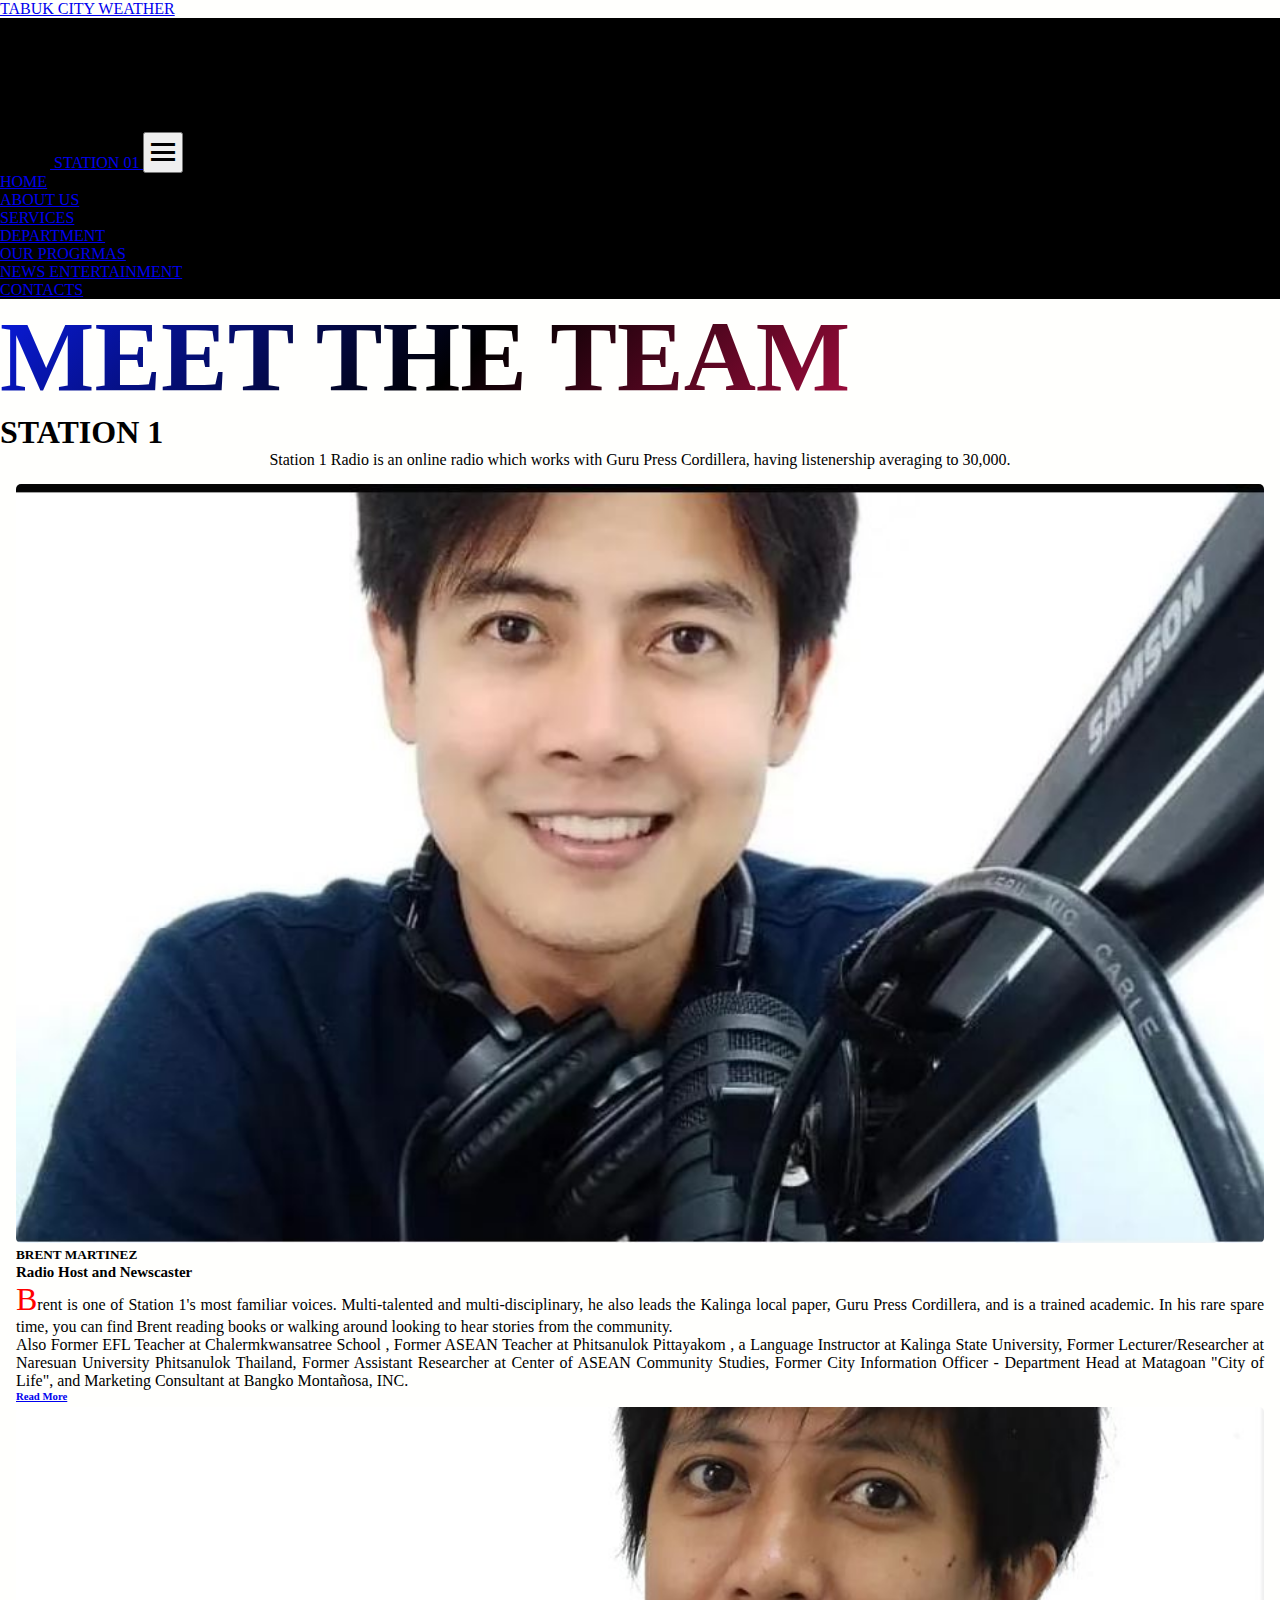
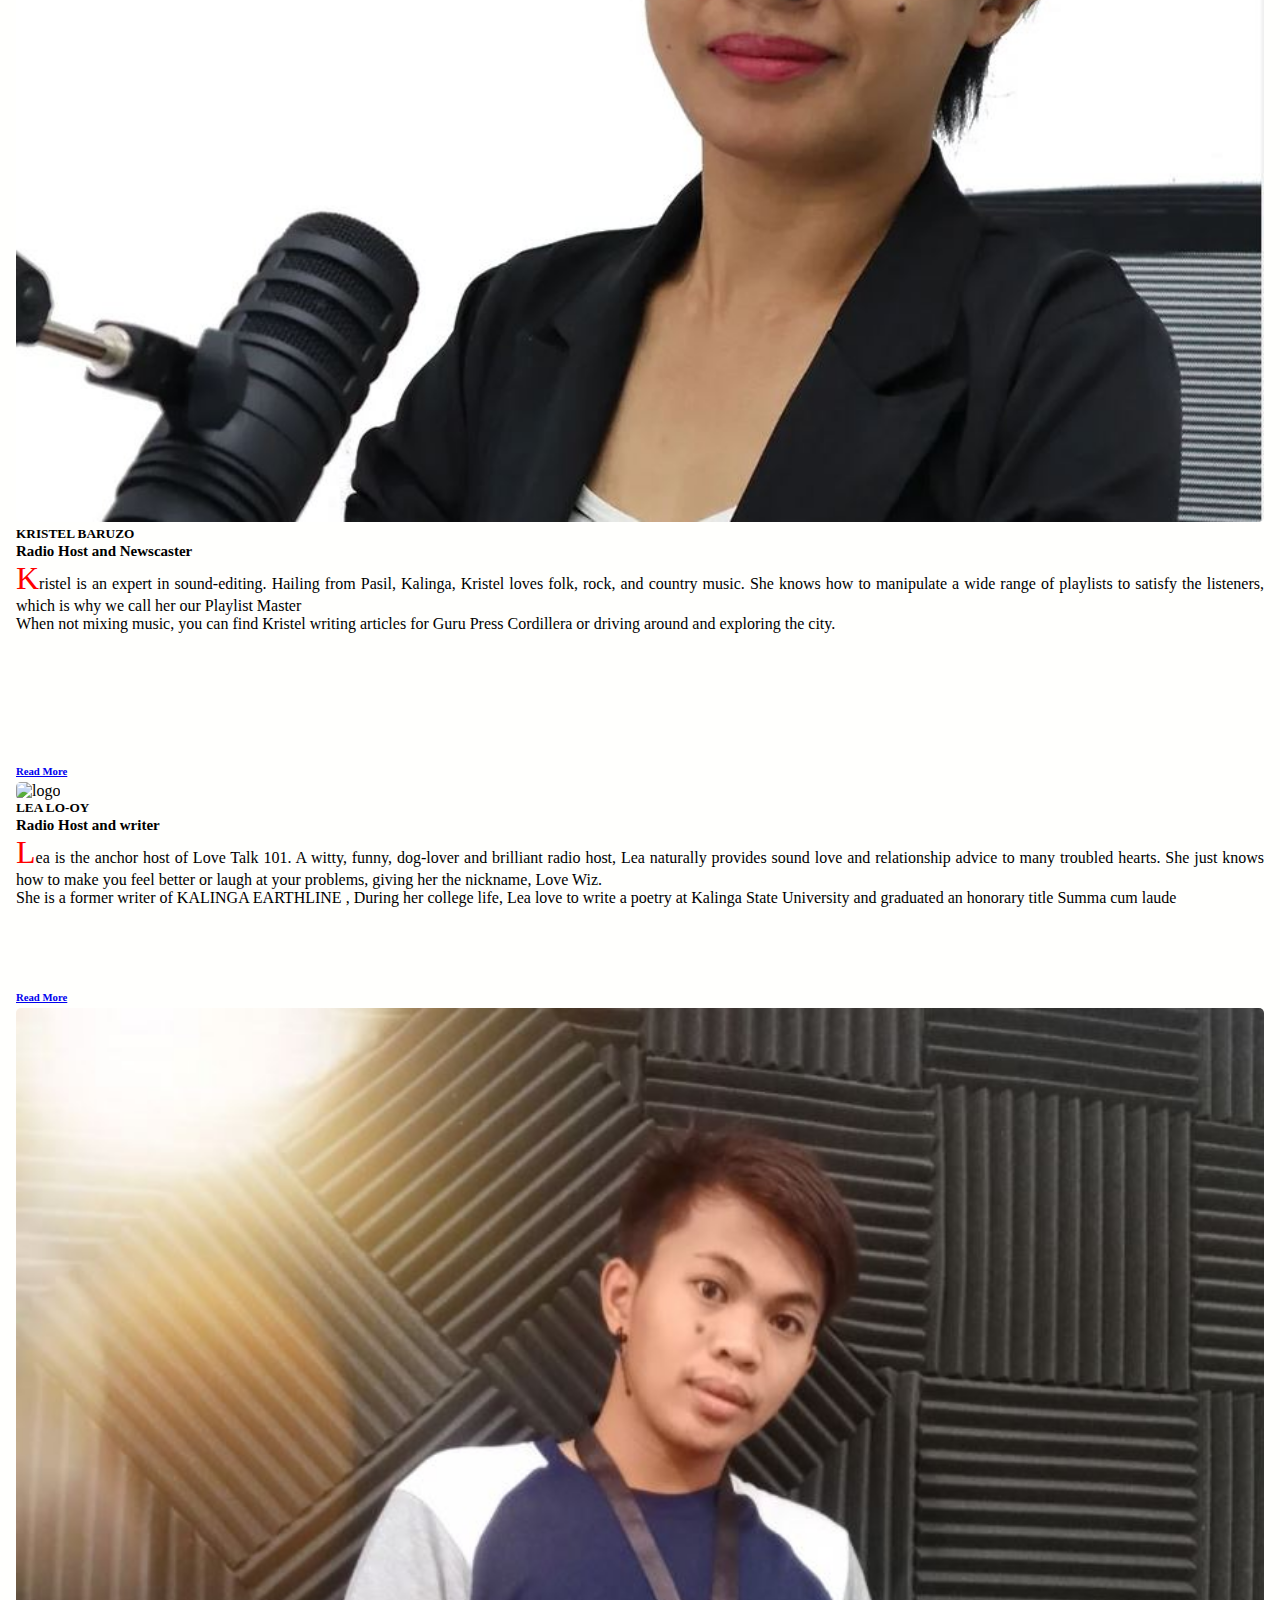
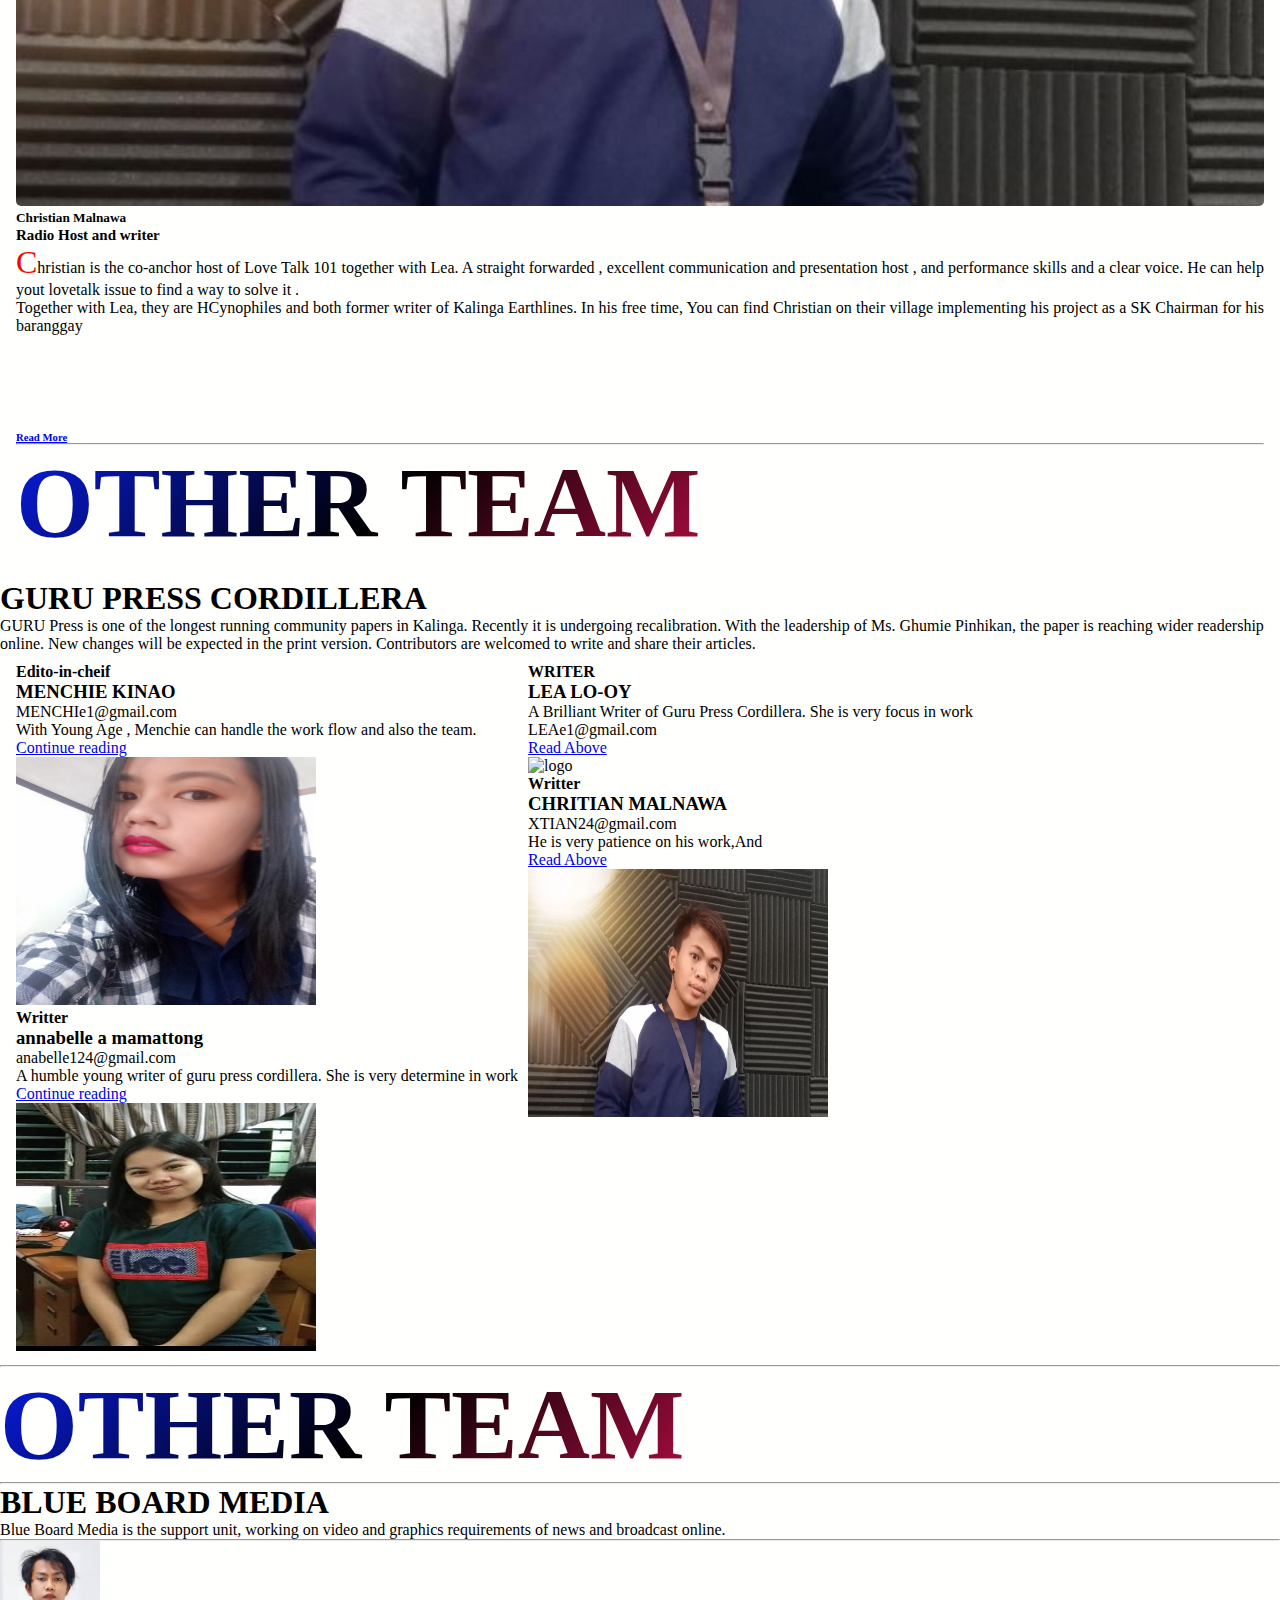
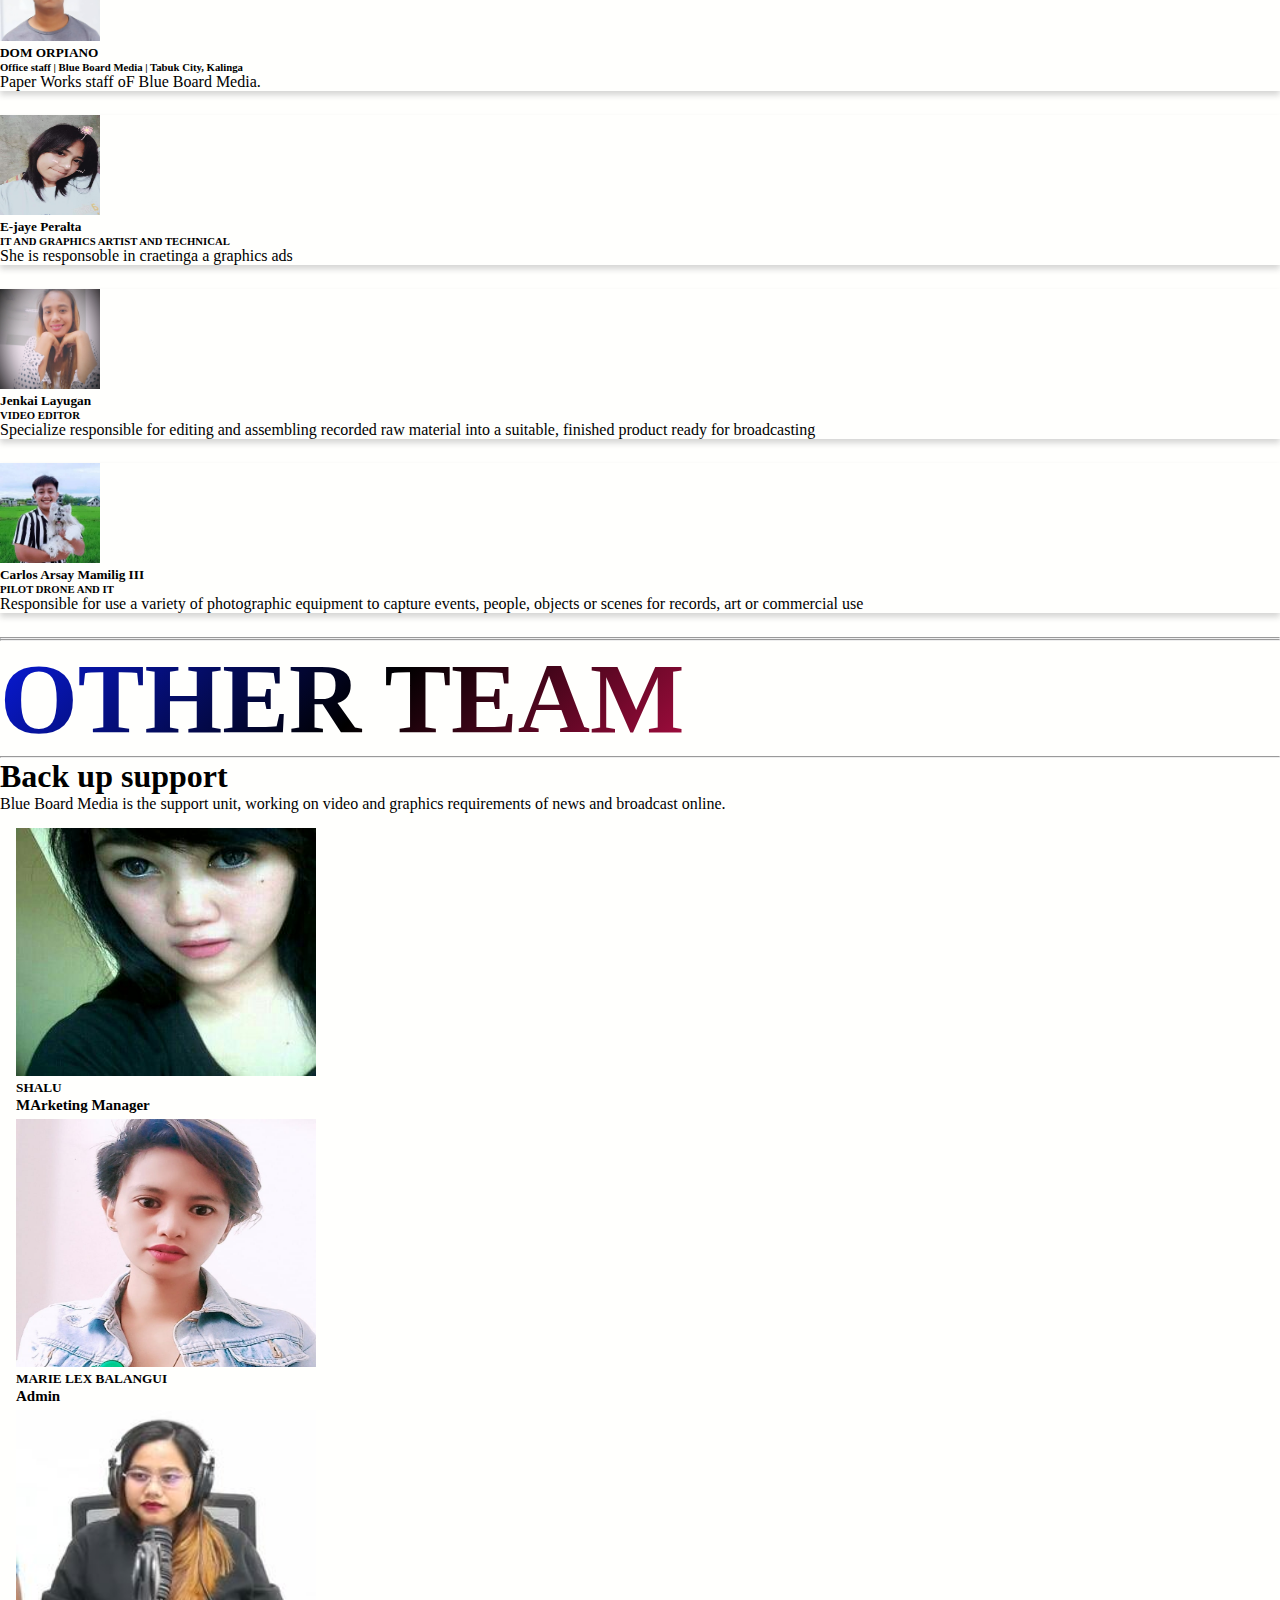
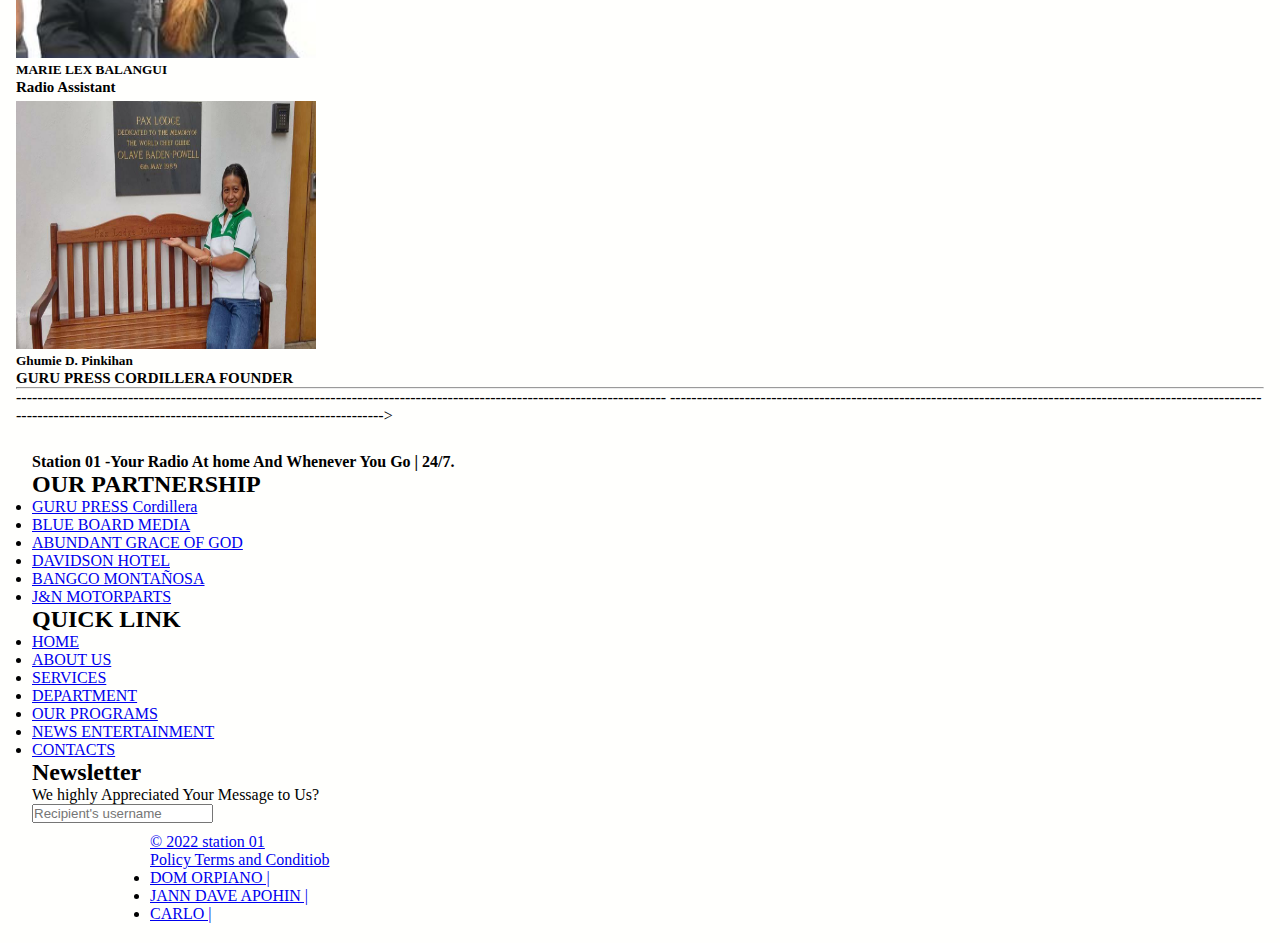
==== commit 223756b1: "first commit" ====
--- a/menu/dept.html
+++ b/menu/dept.html
@@ -120,7 +120,7 @@
                                         </div>
                                 <div class="mt-4">
                                     <h6 class="v-profile"> 
-                                        <a href="https://www.facebook.com/brent.busaing">Read More</a>
+                                        <a href="https://www.facebook.com/brent.busaing" target="_blank">Read More</a>
                                     </h6>
                                 </div>
                             </div>
@@ -197,7 +197,7 @@
                                         </div>
                                 <div class="mt-4">
                                     <h6 class="v-profile"> 
-                                        <a href="https://www.facebook.com/sidneyrykentonykristel"><br><br><br> <br> <br><br><br><br><br></BR><br>
+                                        <a href="https://www.facebook.com/sidneyrykentonykristel" target="_blank"><br><br><br> <br> <br><br><br><br><br></BR><br>
                                             Read More
                                         </a>
                                     </h6>
@@ -270,7 +270,7 @@
                                         </div>
                                 <div class="mt-4">
                                     <h6 class="v-profile"> 
-                                        <a href="dikonainilagay"><br><br><br><br><br> </BR><br>
+                                        <a href="dikonainilagay" target="_blank"><br><br><br><br><br> </BR><br>
                                             Read More 
                                         </a>
                                     </h6>
@@ -346,7 +346,7 @@
                                         </div>
                                 <div class="mt-4">
                                     <h6 class="v-profile"> 
-                                        <a href="dikonainilagay"><br><br> <br><br><br></BR><br> <br>
+                                        <a href="dikonainilagay" target="_blank"><br><br><br><br><br></BR><br> <br>
                                             Read More 
                                         </a>
                                     </h6>
@@ -873,7 +873,7 @@
       <div class="col-md-3">
         <div class="bg-white p-3 text-center ">
          <figure>
-          <img class="img" src="../image/BBM/msrisno.JPG"  alt="logo" width="300" height="248">
+          <img class="img" src="../image/BBM/GH.jpg"  alt="logo" width="300" height="248">
          </figure>
             <h5 class="mt-3 name fw-bold">Ghumie D. Pinkihan </LEX-NA></h5>
              <span class="work d-block"> GURU PRESS CORDILLERA FOUNDER </span>
